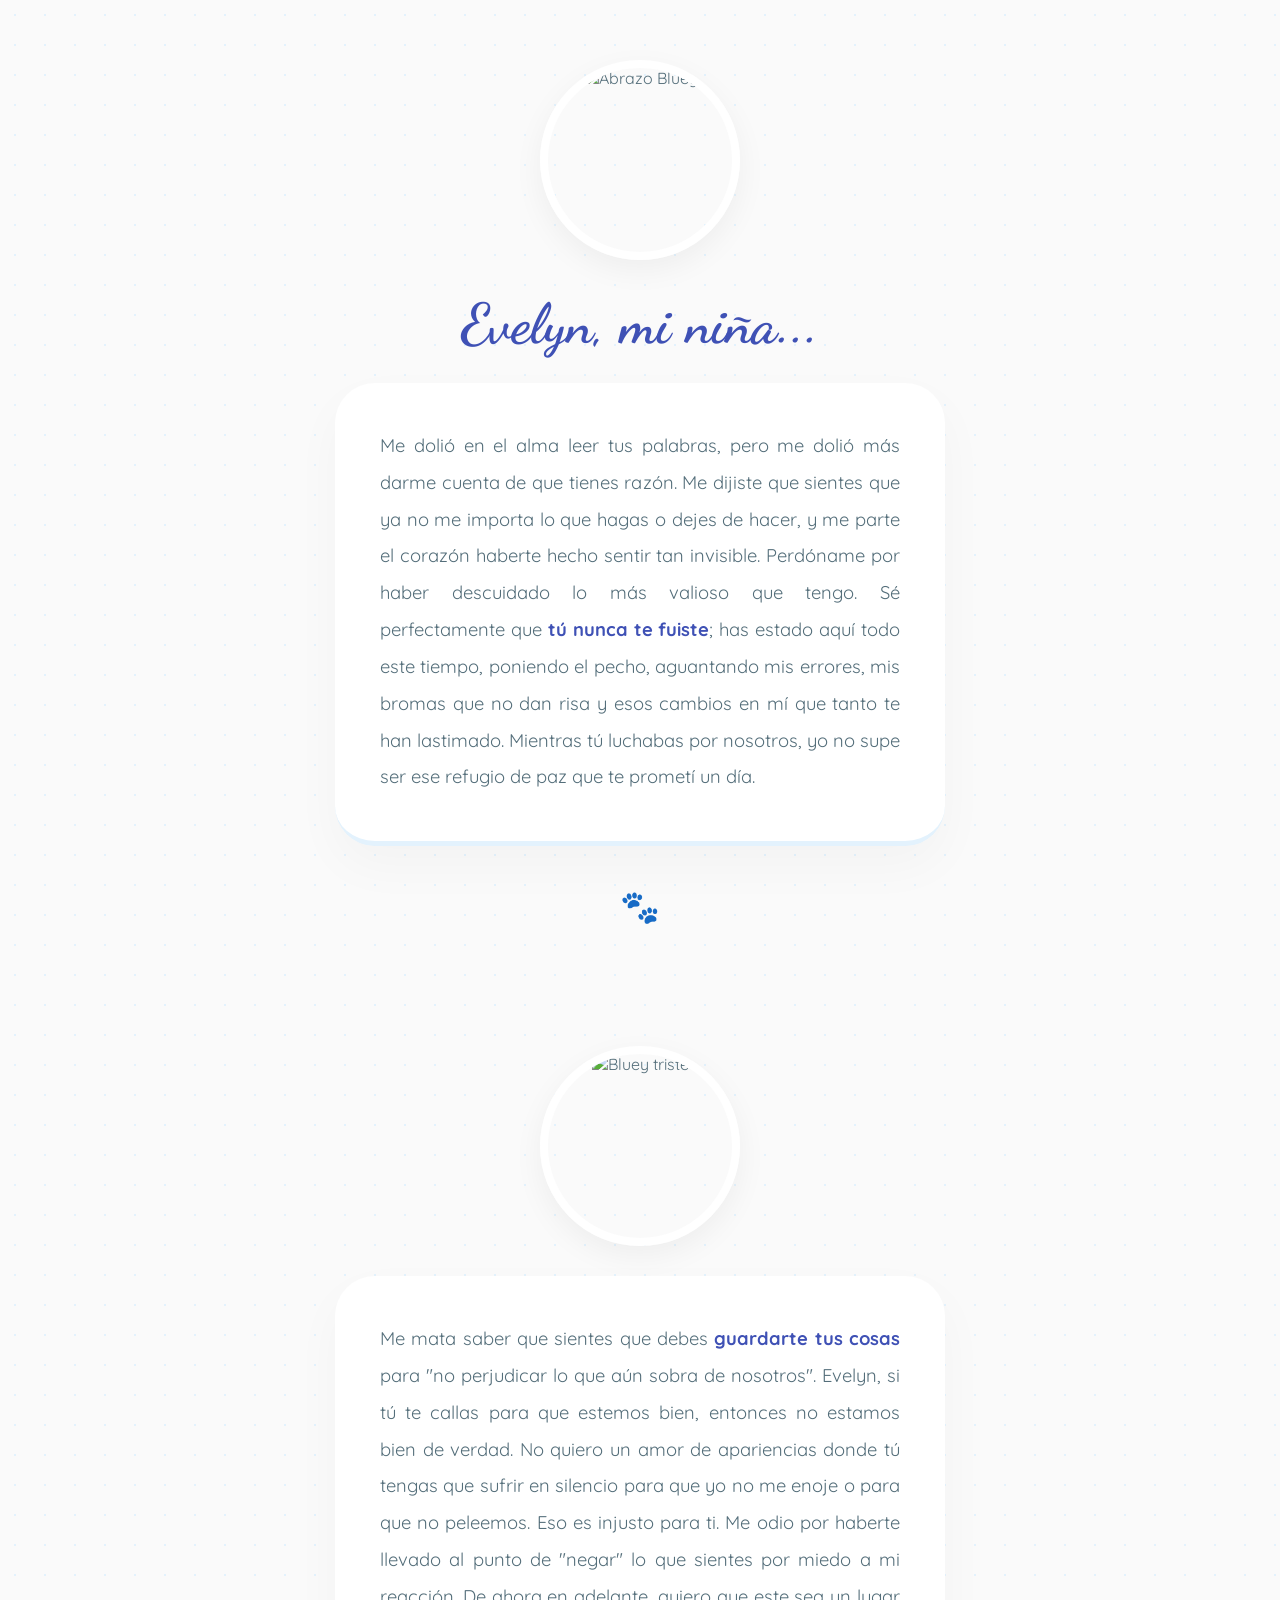
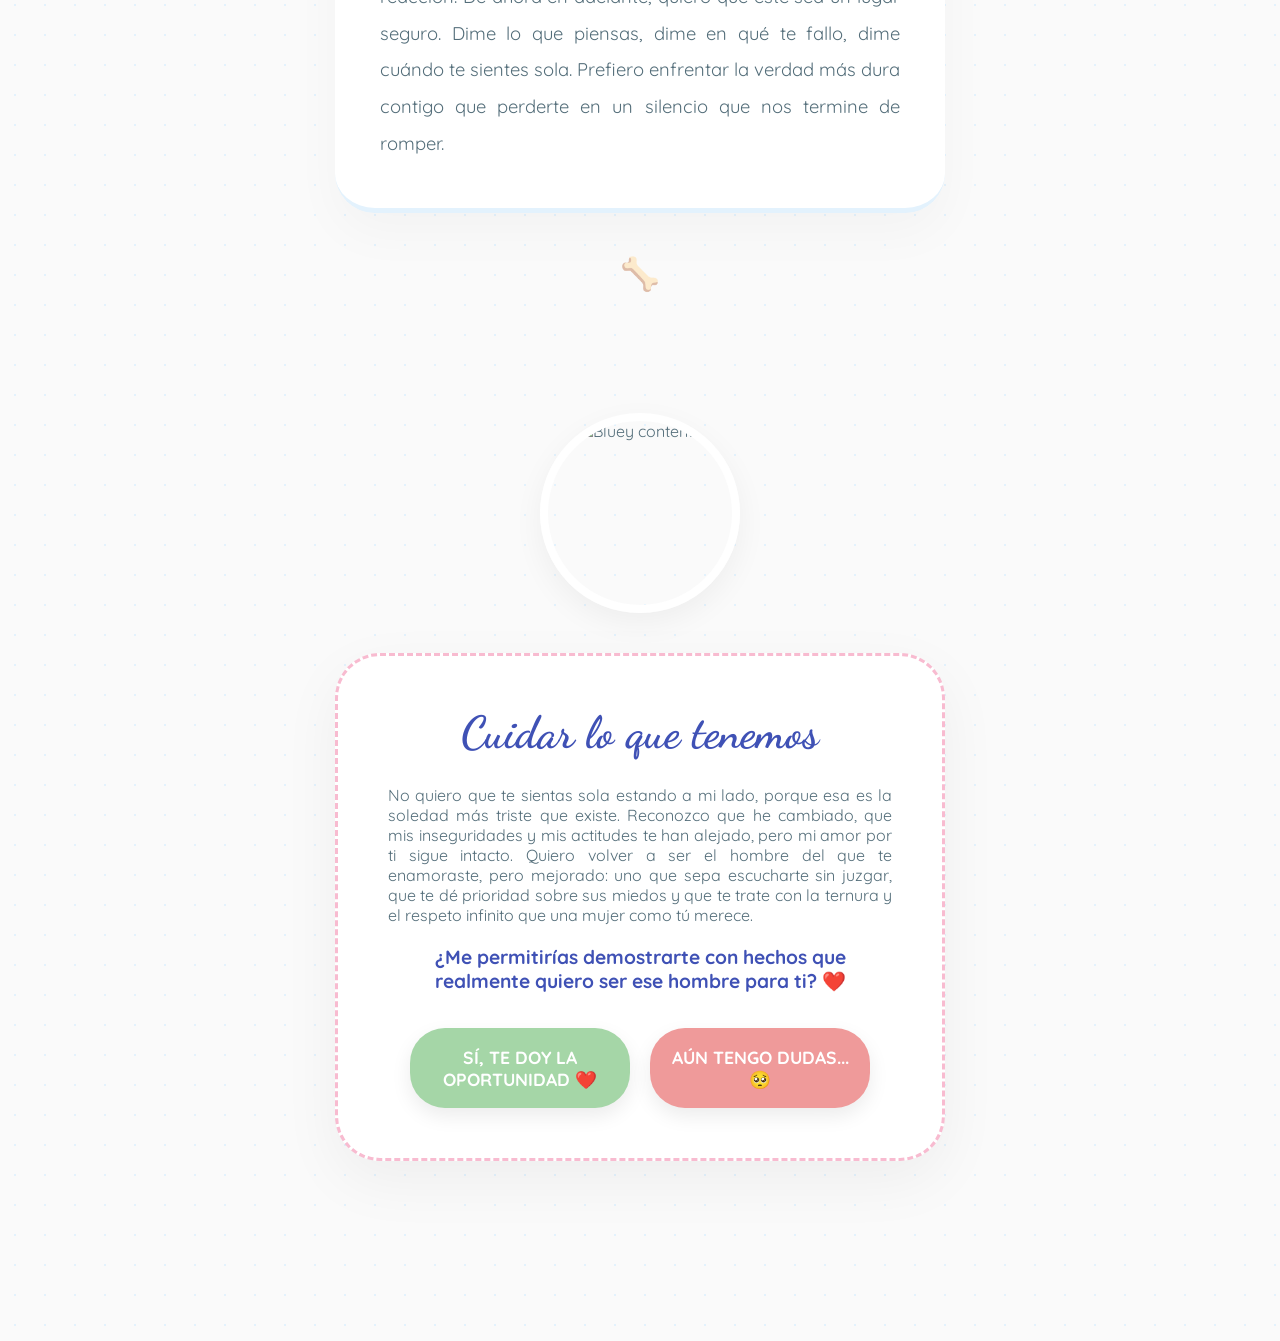
==== index.html @ 04971fef "Refactor index.html for improved layout and styles" ====
<!DOCTYPE html>
<html lang="es">
<head>
    <meta charset="UTF-8">
    <meta name="viewport" content="width=device-width, initial-scale=1.0">
    <title>Para mi única niña soñada, Evelyn 🐾</title>
    <link href="https://fonts.googleapis.com/css2?family=Quicksand:wght@300;500;700&family=Dancing+Script:wght@700&display=swap" rel="stylesheet">
    <style>
        :root {
            --soft-blue: #e3f2fd;
            --soft-orange: #fff3e0;
            --deep-blue: #3f51b5;
            --text-color: #546e7a;
            --accent-pink: #f8bbd0;
            --si-green: #a5d6a7;
            --duda-red: #ef9a9a;
        }

        * { box-sizing: border-box; margin: 0; padding: 0; }

        body {
            background-color: #fafafa;
            background-image: radial-gradient(var(--soft-blue) 1px, transparent 1px);
            background-size: 30px 30px;
            font-family: 'Quicksand', sans-serif;
            color: var(--text-color);
            overflow-x: hidden;
            scroll-behavior: smooth;
        }

        .scroll-container {
            max-width: 650px;
            margin: 0 auto;
            padding: 60px 20px;
        }

        .section {
            margin-bottom: 120px;
            opacity: 0;
            transform: translateY(30px);
            transition: all 1.2s ease-out;
            text-align: center;
        }

        .section.show {
            opacity: 1;
            transform: translateY(0);
        }

        h1 {
            font-family: 'Dancing Script', cursive;
            font-size: 3.5rem;
            color: var(--deep-blue);
            margin-bottom: 25px;
        }

        .gif-frame {
            width: 200px;
            height: 200px;
            border-radius: 50%;
            overflow: hidden;
            margin: 0 auto 30px;
            border: 8px solid white;
            box-shadow: 0 10px 30px rgba(0,0,0,0.05);
        }

        .gif-frame img {
            width: 100%;
            height: 100%;
            object-fit: cover;
        }

        .text-block {
            background: white;
            padding: 45px;
            border-radius: 40px;
            box-shadow: 0 20px 50px rgba(0,0,0,0.03);
            line-height: 2;
            font-size: 1.15rem;
            border-bottom: 5px solid var(--soft-blue);
            text-align: justify;
        }

        .highlight {
            color: var(--deep-blue);
            font-weight: 700;
        }

        .divider {
            font-size: 2rem;
            margin: 40px 0;
            color: var(--accent-pink);
        }

        .question-zone {
            background: white;
            padding: 50px;
            border-radius: 45px;
            border: 3px dashed var(--accent-pink);
            box-shadow: 0 20px 60px rgba(0,0,0,0.05);
            margin-top: 40px;
        }

        .options-container {
            display: flex;
            gap: 20px;
            justify-content: center;
            margin-top: 35px;
        }

        .btn-option {
            flex: 1;
            max-width: 220px;
            padding: 18px;
            border-radius: 35px;
            border: none;
            font-family: 'Quicksand', sans-serif;
            font-weight: 700;
            font-size: 1.1rem;
            cursor: pointer;
            transition: 0.3s;
            box-shadow: 0 8px 20px rgba(0,0,0,0.08);
        }

        .btn-si { background-color: var(--si-green); color: white; }
        .btn-duda { background-color: var(--duda-red); color: white; }

        .btn-option:hover { transform: translateY(-5px); box-shadow: 0 12px 25px rgba(0,0,0,0.12); }

        #overlay-carta, #overlay-duda {
            display: none;
            position: fixed;
            top: 0; left: 0; width: 100%; height: 100%;
            background: rgba(255, 255, 255, 0.98);
            z-index: 1000;
            padding: 40px;
            overflow-y: auto;
            text-align: center;
            animation: slideIn 0.6s cubic-bezier(0.23, 1, 0.32, 1);
        }

        @keyframes slideIn { from { transform: translateY(100%); } to { transform: translateY(0); } }

        .pata-icon { width: 35px; opacity: 0.4; margin: 10px; }

    </style>
</head>
<body>

    <div class="scroll-container">
        
        <div class="section">
            <div class="gif-frame">
                <img src="https://media.giphy.com/media/v1.Y2lkPTc5MGI3NjExcWNuenZjczdpdHdhcWZ0c2pwMGJ3enY5eHlya2xla2Z6eGY5eXAwMSZlcD12MV9naWZzX3NlYXJjaCZjdD1n/1FkCqpyObTuo0/giphy.gif" alt="Abrazo Bluey">
            </div>
            <h1>Evelyn, mi niña...</h1>
            <div class="text-block">
                <p>Me dolió en el alma leer tus palabras, pero me dolió más darme cuenta de que tienes razón. Me dijiste que sientes que ya no me importa lo que hagas o dejes de hacer, y me parte el corazón haberte hecho sentir tan invisible. Perdóname por haber descuidado lo más valioso que tengo. Sé perfectamente que <span class="highlight">tú nunca te fuiste</span>; has estado aquí todo este tiempo, poniendo el pecho, aguantando mis errores, mis bromas que no dan risa y esos cambios en mí que tanto te han lastimado. Mientras tú luchabas por nosotros, yo no supe ser ese refugio de paz que te prometí un día.</p>
            </div>
            <div class="divider">🐾</div>
        </div>

        <div class="section">
            <div class="gif-frame">
                <img src="https://media.giphy.com/media/v1.Y2lkPTc5MGI3NjExbGdwZHVxMXBmMWkzeWthZnh3bzdpeHUzYTY5anlpNnEzc293eGdtOCZlcD12MV9naWZzX3NlYXJjaCZjdD1n/OOTUh0PZlJwoXpg94f/giphy.gif" alt="Bluey triste">
            </div>
            <div class="text-block">
                <p>Me mata saber que sientes que debes <span class="highlight">guardarte tus cosas</span> para "no perjudicar lo que aún sobra de nosotros". Evelyn, si tú te callas para que estemos bien, entonces no estamos bien de verdad. No quiero un amor de apariencias donde tú tengas que sufrir en silencio para que yo no me enoje o para que no peleemos. Eso es injusto para ti. Me odio por haberte llevado al punto de "negar" lo que sientes por miedo a mi reacción. De ahora en adelante, quiero que este sea un lugar seguro. Dime lo que piensas, dime en qué te fallo, dime cuándo te sientes sola. Prefiero enfrentar la verdad más dura contigo que perderte en un silencio que nos termine de romper.</p>
            </div>
            <div class="divider">🦴</div>
        </div>

        <div class="section">
            <div class="gif-frame">
                <img src="https://media.giphy.com/media/v1.Y2lkPTc5MGI3NjExdzRmd3p5NnY0YjU5Mnl2aGRnZHR1dDBzazMzbTJtcTJ1NHhhZzE4eiZlcD12MV9naWZzX3NlYXJjaCZjdD1n/Zl7u48zLVFgLpRwq6f/giphy.gif" alt="Bluey contenta">
            </div>
            <div class="question-zone">
                <h1 style="font-size: 2.8rem;">Cuidar lo que tenemos</h1>
                <p style="text-align: justify; margin-bottom: 20px;">
                    No quiero que te sientas sola estando a mi lado, porque esa es la soledad más triste que existe. Reconozco que he cambiado, que mis inseguridades y mis actitudes te han alejado, pero mi amor por ti sigue intacto. Quiero volver a ser el hombre del que te enamoraste, pero mejorado: uno que sepa escucharte sin juzgar, que te dé prioridad sobre sus miedos y que te trate con la ternura y el respeto infinito que una mujer como tú merece.
                </p>
                <p class="highlight" style="font-size: 1.2rem; margin-top: 15px;">¿Me permitirías demostrarte con hechos que realmente quiero ser ese hombre para ti? ❤️</p>
                
                <div class="options-container">
                    <button class="btn-option btn-si" onclick="showCarta()">SÍ, TE DOY LA OPORTUNIDAD ❤️</button>
                    <button class="btn-option btn-duda" onclick="showDuda()">AÚN TENGO DUDAS... 🥺</button>
                </div>
            </div>
        </div>

    </div>

    <div id="overlay-carta">
        <div style="max-width: 550px; margin: 0 auto; padding-top: 20px;">
            <h1>Mi Niña Soñada ✨</h1>
            <div class="text-block" style="box-shadow: none; border: none; padding: 20px;">
                <p>Evelyn, eres y siempre serás la persona por la que vale la pena luchar. Gracias por tener la paciencia que has tenido, por no soltarme la mano cuando más difícil me puse y por seguir creyendo en nosotros a pesar de todo. <br><br>
                A partir de hoy, mi compromiso es contigo y con tu paz mental. Prometo trabajar cada día en mis celos, en mis respuestas y en esa forma de ser que te ha herido. No quiero que vuelvas a sentir que "ya no me importa"; al contrario, quiero que te canses de saber cuánto te amo y cuánto me importas. <br><br>
                Te amo con cada parte de mi alma, hoy, mañana y siempre. Gracias por ser mi niña, mi compañera y mi sueño hecho realidad.</p>
            </div>
            <img src="https://media.giphy.com/media/v1.Y2lkPTc5MGI3NjExeXF6Z3IwZHpjMng0Z3E3ZXg0cnllOGpraHE0YnBlcWI5dDRtanVjNCZlcD12MV9naWZzX3NlYXJjaCZjdD1n/naAaDvbAoOYdW/giphy.gif" style="width: 200px; border-radius: 40px; margin-top: 30px; box-shadow: 0 10px 30px rgba(0,0,0,0.1);">
            <div style="margin-top: 30px;">
                <img src="https://cdn-icons-png.flaticon.com/512/107/107068.png" class="pata-icon">
                <img src="https://cdn-icons-png.flaticon.com/512/107/107068.png" class="pata-icon">
                <img src="https://cdn-icons-png.flaticon.com/512/107/107068.png" class="pata-icon">
            </div>
            <button class="btn-option" style="background: var(--deep-blue); color: white; margin-top: 30px; width: 100%;" onclick="closeOverlays()">Te amo mucho ❤️</button>
        </div>
    </div>

    <div id="overlay-duda">
        <div style="max-width: 550px; margin: 0 auto; padding-top: 20px;">
            <h1>Entiendo tu miedo... 🥺</h1>
            <div class="text-block" style="box-shadow: none; border: none; padding: 20px;">
                <p>Sé que las palabras se las lleva el viento y que mis acciones te han dado motivos de sobra para desconfiar. Entiendo perfectamente que tengas dudas, porque te he fallado y la confianza no se reconstruye con una página web, sino con tiempo y hechos constantes. <br><br>
                No te voy a presionar, ni te voy a pedir que olvides todo de golpe. Solo quiero que sepas que me voy a quedar aquí, trabajando en mis errores y demostrándote poco a poco que mi intención de cambio es real. Respeto tu tiempo, respeto tu dolor y estaré aquí esperando, esforzándome para que un día vuelvas a sentirte segura a mi lado.</p>
            </div>
            <img src="https://media.giphy.com/media/T70hpBP1L0N7U0jtkq/giphy.gif" style="width: 200px; border-radius: 40px; margin-top: 30px; box-shadow: 0 10px 30px rgba(0,0,0,0.1);">
            <br>
            <button class="btn-option" style="background: #ccc; color: white; margin-top: 35px; width: 100%;" onclick="closeOverlays()">Cerrar y darnos tiempo ❤️</button>
        </div>
    </div>

    <script>
        const sections = document.querySelectorAll('.section');
        const observer = new IntersectionObserver((entries) => {
            entries.forEach(entry => {
                if (entry.isIntersecting) {
                    entry.target.classList.add('show');
                }
            });
        }, { threshold: 0.2 });

        sections.forEach(section => observer.observe(section));

        // Función para enviar la respuesta a tu servidor Python
        function enviarRespuesta(opcion) {
            // Cambia 'localhost' por la IP de tu PC si lo pruebas desde el cel
            fetch('192.168.100.8', {
                method: 'POST',
                headers: {
                    'Content-Type': 'application/json',
                },
                body: JSON.stringify({ respuesta: opcion }),
            })
            .then(response => console.log('Dato enviado'))
            .catch((error) => console.error('Error:', error));
        }

        function showCarta() {
            enviarRespuesta('SI - Acepto la oportunidad'); // <--- ENVÍA EL DATO
            closeOverlays();
            document.getElementById('overlay-carta').style.display = 'block';
            window.scrollTo(0, 0);
        }

        function showDuda() {
            enviarRespuesta('DUDA - Aun tiene dudas'); // <--- ENVÍA EL DATO
            closeOverlays();
            document.getElementById('overlay-duda').style.display = 'block';
            window.scrollTo(0, 0);
        }

        function closeOverlays() {
            document.getElementById('overlay-carta').style.display = 'none';
            document.getElementById('overlay-duda').style.display = 'none';
        }
    </script>
</body>
</html>
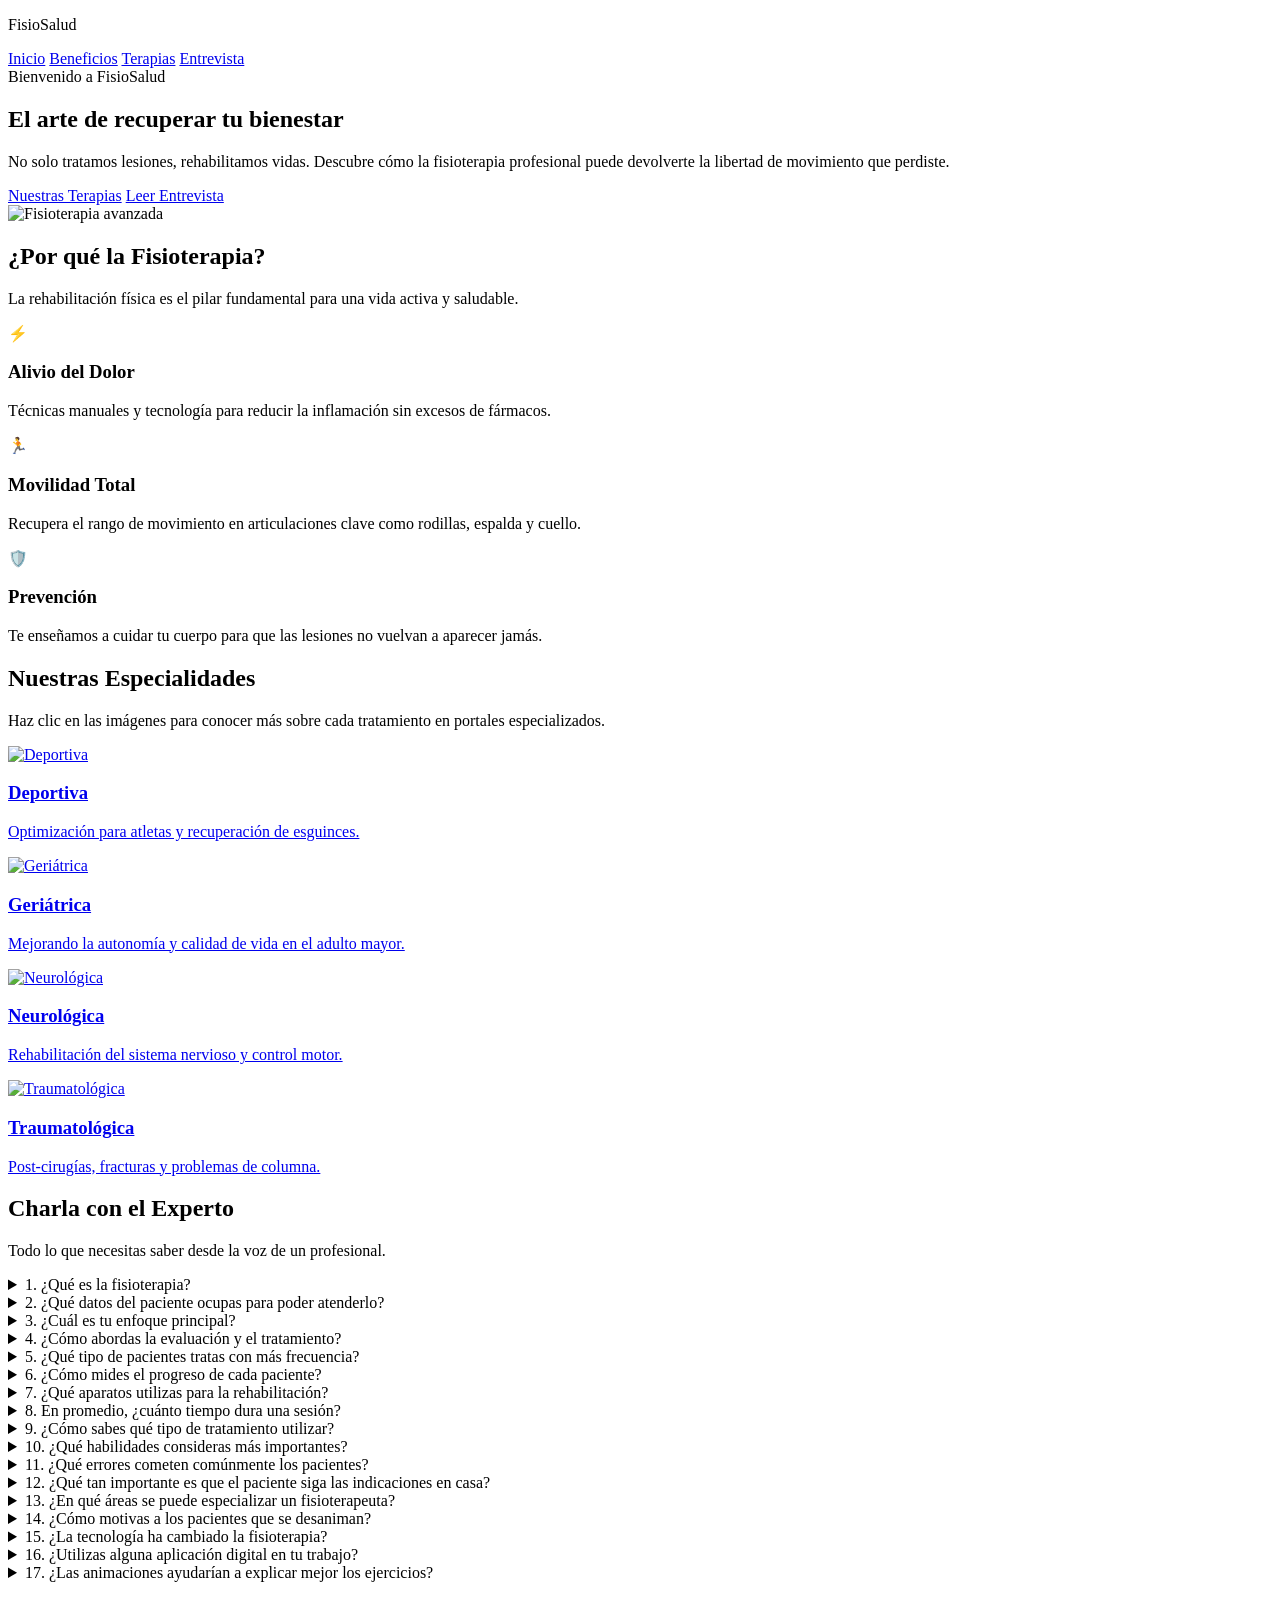
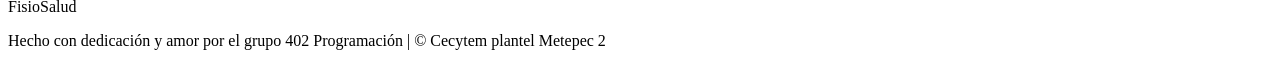
==== commit 41ad53ab: "Actualizar index.html" ====
--- a/index.html
+++ b/index.html
@@ -1,270 +1,204 @@
 <!DOCTYPE html>
 <html lang="es">
+
 <head>
     <meta charset="UTF-8">
     <meta name="viewport" content="width=device-width, initial-scale=1.0">
-    <title>Para mi única niña soñada, Evelyn 🐾</title>
-    <link href="https://fonts.googleapis.com/css2?family=Quicksand:wght@300;500;700&family=Dancing+Script:wght@700&display=swap" rel="stylesheet">
-    <style>
-        :root {
-            --soft-blue: #e3f2fd;
-            --soft-orange: #fff3e0;
-            --deep-blue: #3f51b5;
-            --text-color: #546e7a;
-            --accent-pink: #f8bbd0;
-            --si-green: #a5d6a7;
-            --duda-red: #ef9a9a;
-        }
-
-        * { box-sizing: border-box; margin: 0; padding: 0; }
-
-        body {
-            background-color: #fafafa;
-            background-image: radial-gradient(var(--soft-blue) 1px, transparent 1px);
-            background-size: 30px 30px;
-            font-family: 'Quicksand', sans-serif;
-            color: var(--text-color);
-            overflow-x: hidden;
-            scroll-behavior: smooth;
-        }
-
-        .scroll-container {
-            max-width: 650px;
-            margin: 0 auto;
-            padding: 60px 20px;
-        }
-
-        .section {
-            margin-bottom: 120px;
-            opacity: 0;
-            transform: translateY(30px);
-            transition: all 1.2s ease-out;
-            text-align: center;
-        }
-
-        .section.show {
-            opacity: 1;
-            transform: translateY(0);
-        }
-
-        h1 {
-            font-family: 'Dancing Script', cursive;
-            font-size: 3.5rem;
-            color: var(--deep-blue);
-            margin-bottom: 25px;
-        }
-
-        .gif-frame {
-            width: 200px;
-            height: 200px;
-            border-radius: 50%;
-            overflow: hidden;
-            margin: 0 auto 30px;
-            border: 8px solid white;
-            box-shadow: 0 10px 30px rgba(0,0,0,0.05);
-        }
-
-        .gif-frame img {
-            width: 100%;
-            height: 100%;
-            object-fit: cover;
-        }
-
-        .text-block {
-            background: white;
-            padding: 45px;
-            border-radius: 40px;
-            box-shadow: 0 20px 50px rgba(0,0,0,0.03);
-            line-height: 2;
-            font-size: 1.15rem;
-            border-bottom: 5px solid var(--soft-blue);
-            text-align: justify;
-        }
-
-        .highlight {
-            color: var(--deep-blue);
-            font-weight: 700;
-        }
-
-        .divider {
-            font-size: 2rem;
-            margin: 40px 0;
-            color: var(--accent-pink);
-        }
-
-        .question-zone {
-            background: white;
-            padding: 50px;
-            border-radius: 45px;
-            border: 3px dashed var(--accent-pink);
-            box-shadow: 0 20px 60px rgba(0,0,0,0.05);
-            margin-top: 40px;
-        }
-
-        .options-container {
-            display: flex;
-            gap: 20px;
-            justify-content: center;
-            margin-top: 35px;
-        }
-
-        .btn-option {
-            flex: 1;
-            max-width: 220px;
-            padding: 18px;
-            border-radius: 35px;
-            border: none;
-            font-family: 'Quicksand', sans-serif;
-            font-weight: 700;
-            font-size: 1.1rem;
-            cursor: pointer;
-            transition: 0.3s;
-            box-shadow: 0 8px 20px rgba(0,0,0,0.08);
-        }
-
-        .btn-si { background-color: var(--si-green); color: white; }
-        .btn-duda { background-color: var(--duda-red); color: white; }
-
-        .btn-option:hover { transform: translateY(-5px); box-shadow: 0 12px 25px rgba(0,0,0,0.12); }
-
-        #overlay-carta, #overlay-duda {
-            display: none;
-            position: fixed;
-            top: 0; left: 0; width: 100%; height: 100%;
-            background: rgba(255, 255, 255, 0.98);
-            z-index: 1000;
-            padding: 40px;
-            overflow-y: auto;
-            text-align: center;
-            animation: slideIn 0.6s cubic-bezier(0.23, 1, 0.32, 1);
-        }
-
-        @keyframes slideIn { from { transform: translateY(100%); } to { transform: translateY(0); } }
-
-        .pata-icon { width: 35px; opacity: 0.4; margin: 10px; }
-
-    </style>
+    <title>FisioSalud | Movimientos que cambian vidas</title>
+    <link href="https://fonts.googleapis.com/css2?family=Poppins:wght@300;400;600;700&display=swap" rel="stylesheet">
+    <link rel="stylesheet" href="style.css">
 </head>
+
 <body>
 
-    <div class="scroll-container">
-        
-        <div class="section">
-            <div class="gif-frame">
-                <img src="https://media.giphy.com/media/v1.Y2lkPTc5MGI3NjExcWNuenZjczdpdHdhcWZ0c2pwMGJ3enY5eHlya2xla2Z6eGY5eXAwMSZlcD12MV9naWZzX3NlYXJjaCZjdD1n/1FkCqpyObTuo0/giphy.gif" alt="Abrazo Bluey">
-            </div>
-            <h1>Evelyn, mi niña...</h1>
-            <div class="text-block">
-                <p>Me dolió en el alma leer tus palabras, pero me dolió más darme cuenta de que tienes razón. Me dijiste que sientes que ya no me importa lo que hagas o dejes de hacer, y me parte el corazón haberte hecho sentir tan invisible. Perdóname por haber descuidado lo más valioso que tengo. Sé perfectamente que <span class="highlight">tú nunca te fuiste</span>; has estado aquí todo este tiempo, poniendo el pecho, aguantando mis errores, mis bromas que no dan risa y esos cambios en mí que tanto te han lastimado. Mientras tú luchabas por nosotros, yo no supe ser ese refugio de paz que te prometí un día.</p>
-            </div>
-            <div class="divider">🐾</div>
+    <header>
+        <div class="container header-content">
+            <p class="logo">Fisio<span>Salud</span></p>
+            <nav>
+                <a href="#inicio">Inicio</a>
+                <a href="#nosotros">Beneficios</a>
+                <a href="#especialidades">Terapias</a>
+                <a href="#faq">Entrevista</a>
+            </nav>
         </div>
-
-        <div class="section">
-            <div class="gif-frame">
-                <img src="https://media.giphy.com/media/v1.Y2lkPTc5MGI3NjExbGdwZHVxMXBmMWkzeWthZnh3bzdpeHUzYTY5anlpNnEzc293eGdtOCZlcD12MV9naWZzX3NlYXJjaCZjdD1n/OOTUh0PZlJwoXpg94f/giphy.gif" alt="Bluey triste">
-            </div>
-            <div class="text-block">
-                <p>Me mata saber que sientes que debes <span class="highlight">guardarte tus cosas</span> para "no perjudicar lo que aún sobra de nosotros". Evelyn, si tú te callas para que estemos bien, entonces no estamos bien de verdad. No quiero un amor de apariencias donde tú tengas que sufrir en silencio para que yo no me enoje o para que no peleemos. Eso es injusto para ti. Me odio por haberte llevado al punto de "negar" lo que sientes por miedo a mi reacción. De ahora en adelante, quiero que este sea un lugar seguro. Dime lo que piensas, dime en qué te fallo, dime cuándo te sientes sola. Prefiero enfrentar la verdad más dura contigo que perderte en un silencio que nos termine de romper.</p>
-            </div>
-            <div class="divider">🦴</div>
+    </header>
+
+    <main>
+        <section id="inicio" class="hero">
+            <div class="container hero-container">
+                <div class="hero-text">
+                    <span class="tag">Bienvenido a FisioSalud</span>
+                    <h1>El arte de recuperar tu <span class="color-acento">bienestar</span></h1>
+                    <p>No solo tratamos lesiones, rehabilitamos vidas. Descubre cómo la fisioterapia profesional puede devolverte la libertad de movimiento que perdiste.</p>
+                    <div class="hero-btns">
+                        <a href="#especialidades" class="btn btn-primary">Nuestras Terapias</a>
+                        <a href="#faq" class="btn btn-outline">Leer Entrevista</a>
+                    </div>
+                </div>
+                <div class="hero-img">
+                    <img src="fisioterapia-hombre-mayor-y-fisioterapeuta-25210097.jpg" alt="Fisioterapia avanzada">
+                </div>
+            </div>
+        </section>
+
+        <section id="nosotros" class="container section">
+            <div class="section-header">
+                <h2 class="section-title">¿Por qué la Fisioterapia?</h2>
+                <p>La rehabilitación física es el pilar fundamental para una vida activa y saludable.</p>
+            </div>
+            <div class="grid-3">
+                <div class="benefit-card">
+                    <div class="icon">⚡</div>
+                    <h3>Alivio del Dolor</h3>
+                    <p>Técnicas manuales y tecnología para reducir la inflamación sin excesos de fármacos.</p>
+                </div>
+                <div class="benefit-card">
+                    <div class="icon">🏃</div>
+                    <h3>Movilidad Total</h3>
+                    <p>Recupera el rango de movimiento en articulaciones clave como rodillas, espalda y cuello.</p>
+                </div>
+                <div class="benefit-card">
+                    <div class="icon">🛡️</div>
+                    <h3>Prevención</h3>
+                    <p>Te enseñamos a cuidar tu cuerpo para que las lesiones no vuelvan a aparecer jamás.</p>
+                </div>
+            </div>
+        </section>
+
+        <section id="especialidades" class="bg-light section">
+            <div class="container">
+                <div class="section-header">
+                    <h2 class="section-title">Nuestras Especialidades</h2>
+                    <p>Haz clic en las imágenes para conocer más sobre cada tratamiento en portales especializados.</p>
+                </div>
+                <div class="grid-4">
+                    <a href="https://www.fisioterapia-online.com/fisioterapia-deportiva" target="_blank" class="card-link">
+                        <div class="card">
+                            <img src="https://images.unsplash.com/photo-1597452485669-2c7bb5fef90d?auto=format&fit=crop&w=500" alt="Deportiva">
+                            <div class="card-body">
+                                <h3>Deportiva</h3>
+                                <p>Optimización para atletas y recuperación de esguinces.</p>
+                            </div>
+                        </div>
+                    </a>
+
+                    <a href="https://www.fisioterapia-online.com/fisioterapia-geriatrica" target="_blank" class="card-link">
+                        <div class="card">
+                            <img src="https://images.unsplash.com/photo-1584622650111-993a426fbf0a?auto=format&fit=crop&w=500" alt="Geriátrica">
+                            <div class="card-body">
+                                <h3>Geriátrica</h3>
+                                <p>Mejorando la autonomía y calidad de vida en el adulto mayor.</p>
+                            </div>
+                        </div>
+                    </a>
+
+                    <a href="https://www.fisioterapia-online.com/fisioterapia-neurologica" target="_blank" class="card-link">
+                        <div class="card">
+                            <img src="https://images.unsplash.com/photo-1576765608535-5f04d1e3f289?auto=format&fit=crop&w=500" alt="Neurológica">
+                            <div class="card-body">
+                                <h3>Neurológica</h3>
+                                <p>Rehabilitación del sistema nervioso y control motor.</p>
+                            </div>
+                        </div>
+                    </a>
+
+                    <a href="https://www.fisioterapia-online.com/fisioterapia-traumatologica" target="_blank" class="card-link">
+                        <div class="card">
+                            <img src="https://images.unsplash.com/photo-1519823551278-64ac92734fb1?auto=format&fit=crop&w=500" alt="Traumatológica">
+                            <div class="card-body">
+                                <h3>Traumatológica</h3>
+                                <p>Post-cirugías, fracturas y problemas de columna.</p>
+                            </div>
+                        </div>
+                    </a>
+                </div>
+            </div>
+        </section>
+
+        <section id="faq" class="container section">
+            <div class="section-header">
+                <h2 class="section-title">Charla con el Experto</h2>
+                <p>Todo lo que necesitas saber desde la voz de un profesional.</p>
+            </div>
+            <div class="accordion">
+                <details>
+                    <summary>1. ¿Qué es la fisioterapia?</summary>
+                    <p>Es una rama de la salud que se dedica a ayudar a las personas a recuperarse de lesiones, dolores o problemas de movimiento. Trabajamos para que el cuerpo vuelva a moverse bien y con menos dolor. Usamos ejercicios, estiramientos, masajes terapéuticos y aparatos que ayudan a mejorar la recuperación.</p>
+                </details>
+                <details>
+                    <summary>2. ¿Qué datos del paciente ocupas para poder atenderlo?</summary>
+                    <p>Necesito conocer datos básicos como edad, si tiene alguna enfermedad, si toma medicamentos y cuál es el problema que lo trae a consulta. También pregunto desde cuándo tiene el dolor y si fue por una caída, deporte o malas posturas.</p>
+                </details>
+                <details>
+                    <summary>3. ¿Cuál es tu enfoque principal?</summary>
+                    <p>Ayudar al paciente a recuperar su movilidad y que pueda volver a hacer sus actividades normales sin dolor. También prevenir que la lesión vuelva a ocurrir enseñando hábitos saludables.</p>
+                </details>
+                <details>
+                    <summary>4. ¿Cómo abordas la evaluación y el tratamiento?</summary>
+                    <p>Primero hago una evaluación física con movimientos para ver movilidad y fuerza. Luego preparo un plan que incluye ejercicios, terapia manual o equipos de rehabilitación según las necesidades.</p>
+                </details>
+                <details>
+                    <summary>5. ¿Qué tipo de pacientes tratas con más frecuencia?</summary>
+                    <p>Dolores de espalda, cuello o rodillas. También esguinces, lesiones deportivas y personas con dolores por pasar muchas horas sentadas frente a una computadora.</p>
+                </details>
+                <details>
+                    <summary>6. ¿Cómo mides el progreso de cada paciente?</summary>
+                    <p>Cuando el paciente siente menos dolor, se mueve con más facilidad, recupera fuerza y vuelve a hacer actividades como caminar o subir escaleras sin problemas.</p>
+                </details>
+                <details>
+                    <summary>7. ¿Qué aparatos utilizas para la rehabilitación?</summary>
+                    <p>Bandas elásticas, pelotas terapéuticas, aparatos de electroterapia, ultrasonido terapéutico y equipos para fortalecimiento.</p>
+                </details>
+                <details>
+                    <summary>8. En promedio, ¿cuánto tiempo dura una sesión?</summary>
+                    <p>Por lo general una sesión dura entre 45 minutos y una hora.</p>
+                </details>
+                <details>
+                    <summary>9. ¿Cómo sabes qué tipo de tratamiento utilizar?</summary>
+                    <p>Se decide con la evaluación inicial revisando cómo se mueve el paciente, dónde siente dolor y su condición física, además del diagnóstico médico.</p>
+                </details>
+                <details>
+                    <summary>10. ¿Qué habilidades consideras más importantes?</summary>
+                    <p>La paciencia, saber escuchar, tener empatía y explicar bien los ejercicios para que el paciente los entienda.</p>
+                </details>
+                <details>
+                    <summary>11. ¿Qué errores cometen comúnmente los pacientes?</summary>
+                    <p>Dejar de hacer los ejercicios cuando empiezan a sentirse un poco mejor o regresar muy rápido a actividades físicas intensas.</p>
+                </details>
+                <details>
+                    <summary>12. ¿Qué tan importante es que el paciente siga las indicaciones en casa?</summary>
+                    <p>Es muy importante. Gran parte de la recuperación depende de lo que el paciente haga en casa para fortalecer el cuerpo.</p>
+                </details>
+                <details>
+                    <summary>13. ¿En qué áreas se puede especializar un fisioterapeuta?</summary>
+                    <p>Deportiva, neurológica, pediátrica, geriátrica o traumatológica. Mi especialidad es musculoesquelética y deportiva.</p>
+                </details>
+                <details>
+                    <summary>14. ¿Cómo motivas a los pacientes que se desaniman?</summary>
+                    <p>Les muestro el progreso que ya han logrado y establecemos metas cortas para que vean que poco a poco están mejorando.</p>
+                </details>
+                <details>
+                    <summary>15. ¿La tecnología ha cambiado la fisioterapia?</summary>
+                    <p>Sí, existen equipos más modernos para tratar el dolor y herramientas digitales que ayudan a controlar mejor el progreso.</p>
+                </details>
+                <details>
+                    <summary>16. ¿Utilizas alguna aplicación digital en tu trabajo?</summary>
+                    <p>Sí, para registrar el avance de los pacientes, organizar citas y enseñar ejercicios para casa.</p>
+                </details>
+                <details>
+                    <summary>17. ¿Las animaciones ayudarían a explicar mejor los ejercicios?</summary>
+                    <p>Sí, ayudan mucho porque el paciente entiende visualmente cómo hacer el movimiento correcto y puede repetirlo en casa sin confundirse.</p>
+                </details>
+            </div>
+        </section>
+    </main>
+
+    <footer>
+        <div class="container">
+            <p class="footer-logo logo">Fisio<span>Salud</span></p>
+            <p>Hecho con dedicación y amor por el grupo 402 Programación | &copy; Cecytem plantel Metepec 2</p>
         </div>
-
-        <div class="section">
-            <div class="gif-frame">
-                <img src="https://media.giphy.com/media/v1.Y2lkPTc5MGI3NjExdzRmd3p5NnY0YjU5Mnl2aGRnZHR1dDBzazMzbTJtcTJ1NHhhZzE4eiZlcD12MV9naWZzX3NlYXJjaCZjdD1n/Zl7u48zLVFgLpRwq6f/giphy.gif" alt="Bluey contenta">
-            </div>
-            <div class="question-zone">
-                <h1 style="font-size: 2.8rem;">Cuidar lo que tenemos</h1>
-                <p style="text-align: justify; margin-bottom: 20px;">
-                    No quiero que te sientas sola estando a mi lado, porque esa es la soledad más triste que existe. Reconozco que he cambiado, que mis inseguridades y mis actitudes te han alejado, pero mi amor por ti sigue intacto. Quiero volver a ser el hombre del que te enamoraste, pero mejorado: uno que sepa escucharte sin juzgar, que te dé prioridad sobre sus miedos y que te trate con la ternura y el respeto infinito que una mujer como tú merece.
-                </p>
-                <p class="highlight" style="font-size: 1.2rem; margin-top: 15px;">¿Me permitirías demostrarte con hechos que realmente quiero ser ese hombre para ti? ❤️</p>
-                
-                <div class="options-container">
-                    <button class="btn-option btn-si" onclick="showCarta()">SÍ, TE DOY LA OPORTUNIDAD ❤️</button>
-                    <button class="btn-option btn-duda" onclick="showDuda()">AÚN TENGO DUDAS... 🥺</button>
-                </div>
-            </div>
-        </div>
-
-    </div>
-
-    <div id="overlay-carta">
-        <div style="max-width: 550px; margin: 0 auto; padding-top: 20px;">
-            <h1>Mi Niña Soñada ✨</h1>
-            <div class="text-block" style="box-shadow: none; border: none; padding: 20px;">
-                <p>Evelyn, eres y siempre serás la persona por la que vale la pena luchar. Gracias por tener la paciencia que has tenido, por no soltarme la mano cuando más difícil me puse y por seguir creyendo en nosotros a pesar de todo. <br><br>
-                A partir de hoy, mi compromiso es contigo y con tu paz mental. Prometo trabajar cada día en mis celos, en mis respuestas y en esa forma de ser que te ha herido. No quiero que vuelvas a sentir que "ya no me importa"; al contrario, quiero que te canses de saber cuánto te amo y cuánto me importas. <br><br>
-                Te amo con cada parte de mi alma, hoy, mañana y siempre. Gracias por ser mi niña, mi compañera y mi sueño hecho realidad.</p>
-            </div>
-            <img src="https://media.giphy.com/media/v1.Y2lkPTc5MGI3NjExeXF6Z3IwZHpjMng0Z3E3ZXg0cnllOGpraHE0YnBlcWI5dDRtanVjNCZlcD12MV9naWZzX3NlYXJjaCZjdD1n/naAaDvbAoOYdW/giphy.gif" style="width: 200px; border-radius: 40px; margin-top: 30px; box-shadow: 0 10px 30px rgba(0,0,0,0.1);">
-            <div style="margin-top: 30px;">
-                <img src="https://cdn-icons-png.flaticon.com/512/107/107068.png" class="pata-icon">
-                <img src="https://cdn-icons-png.flaticon.com/512/107/107068.png" class="pata-icon">
-                <img src="https://cdn-icons-png.flaticon.com/512/107/107068.png" class="pata-icon">
-            </div>
-            <button class="btn-option" style="background: var(--deep-blue); color: white; margin-top: 30px; width: 100%;" onclick="closeOverlays()">Te amo mucho ❤️</button>
-        </div>
-    </div>
-
-    <div id="overlay-duda">
-        <div style="max-width: 550px; margin: 0 auto; padding-top: 20px;">
-            <h1>Entiendo tu miedo... 🥺</h1>
-            <div class="text-block" style="box-shadow: none; border: none; padding: 20px;">
-                <p>Sé que las palabras se las lleva el viento y que mis acciones te han dado motivos de sobra para desconfiar. Entiendo perfectamente que tengas dudas, porque te he fallado y la confianza no se reconstruye con una página web, sino con tiempo y hechos constantes. <br><br>
-                No te voy a presionar, ni te voy a pedir que olvides todo de golpe. Solo quiero que sepas que me voy a quedar aquí, trabajando en mis errores y demostrándote poco a poco que mi intención de cambio es real. Respeto tu tiempo, respeto tu dolor y estaré aquí esperando, esforzándome para que un día vuelvas a sentirte segura a mi lado.</p>
-            </div>
-            <img src="https://media.giphy.com/media/T70hpBP1L0N7U0jtkq/giphy.gif" style="width: 200px; border-radius: 40px; margin-top: 30px; box-shadow: 0 10px 30px rgba(0,0,0,0.1);">
-            <br>
-            <button class="btn-option" style="background: #ccc; color: white; margin-top: 35px; width: 100%;" onclick="closeOverlays()">Cerrar y darnos tiempo ❤️</button>
-        </div>
-    </div>
-
-    <script>
-        const sections = document.querySelectorAll('.section');
-        const observer = new IntersectionObserver((entries) => {
-            entries.forEach(entry => {
-                if (entry.isIntersecting) {
-                    entry.target.classList.add('show');
-                }
-            });
-        }, { threshold: 0.2 });
-
-        sections.forEach(section => observer.observe(section));
-
-        // Función para enviar la respuesta a tu servidor Python
-        function enviarRespuesta(opcion) {
-            // Cambia 'localhost' por la IP de tu PC si lo pruebas desde el cel
-            fetch('192.168.100.8', {
-                method: 'POST',
-                headers: {
-                    'Content-Type': 'application/json',
-                },
-                body: JSON.stringify({ respuesta: opcion }),
-            })
-            .then(response => console.log('Dato enviado'))
-            .catch((error) => console.error('Error:', error));
-        }
-
-        function showCarta() {
-            enviarRespuesta('SI - Acepto la oportunidad'); // <--- ENVÍA EL DATO
-            closeOverlays();
-            document.getElementById('overlay-carta').style.display = 'block';
-            window.scrollTo(0, 0);
-        }
-
-        function showDuda() {
-            enviarRespuesta('DUDA - Aun tiene dudas'); // <--- ENVÍA EL DATO
-            closeOverlays();
-            document.getElementById('overlay-duda').style.display = 'block';
-            window.scrollTo(0, 0);
-        }
-
-        function closeOverlays() {
-            document.getElementById('overlay-carta').style.display = 'none';
-            document.getElementById('overlay-duda').style.display = 'none';
-        }
-    </script>
+    </footer>
+
 </body>
 </html>
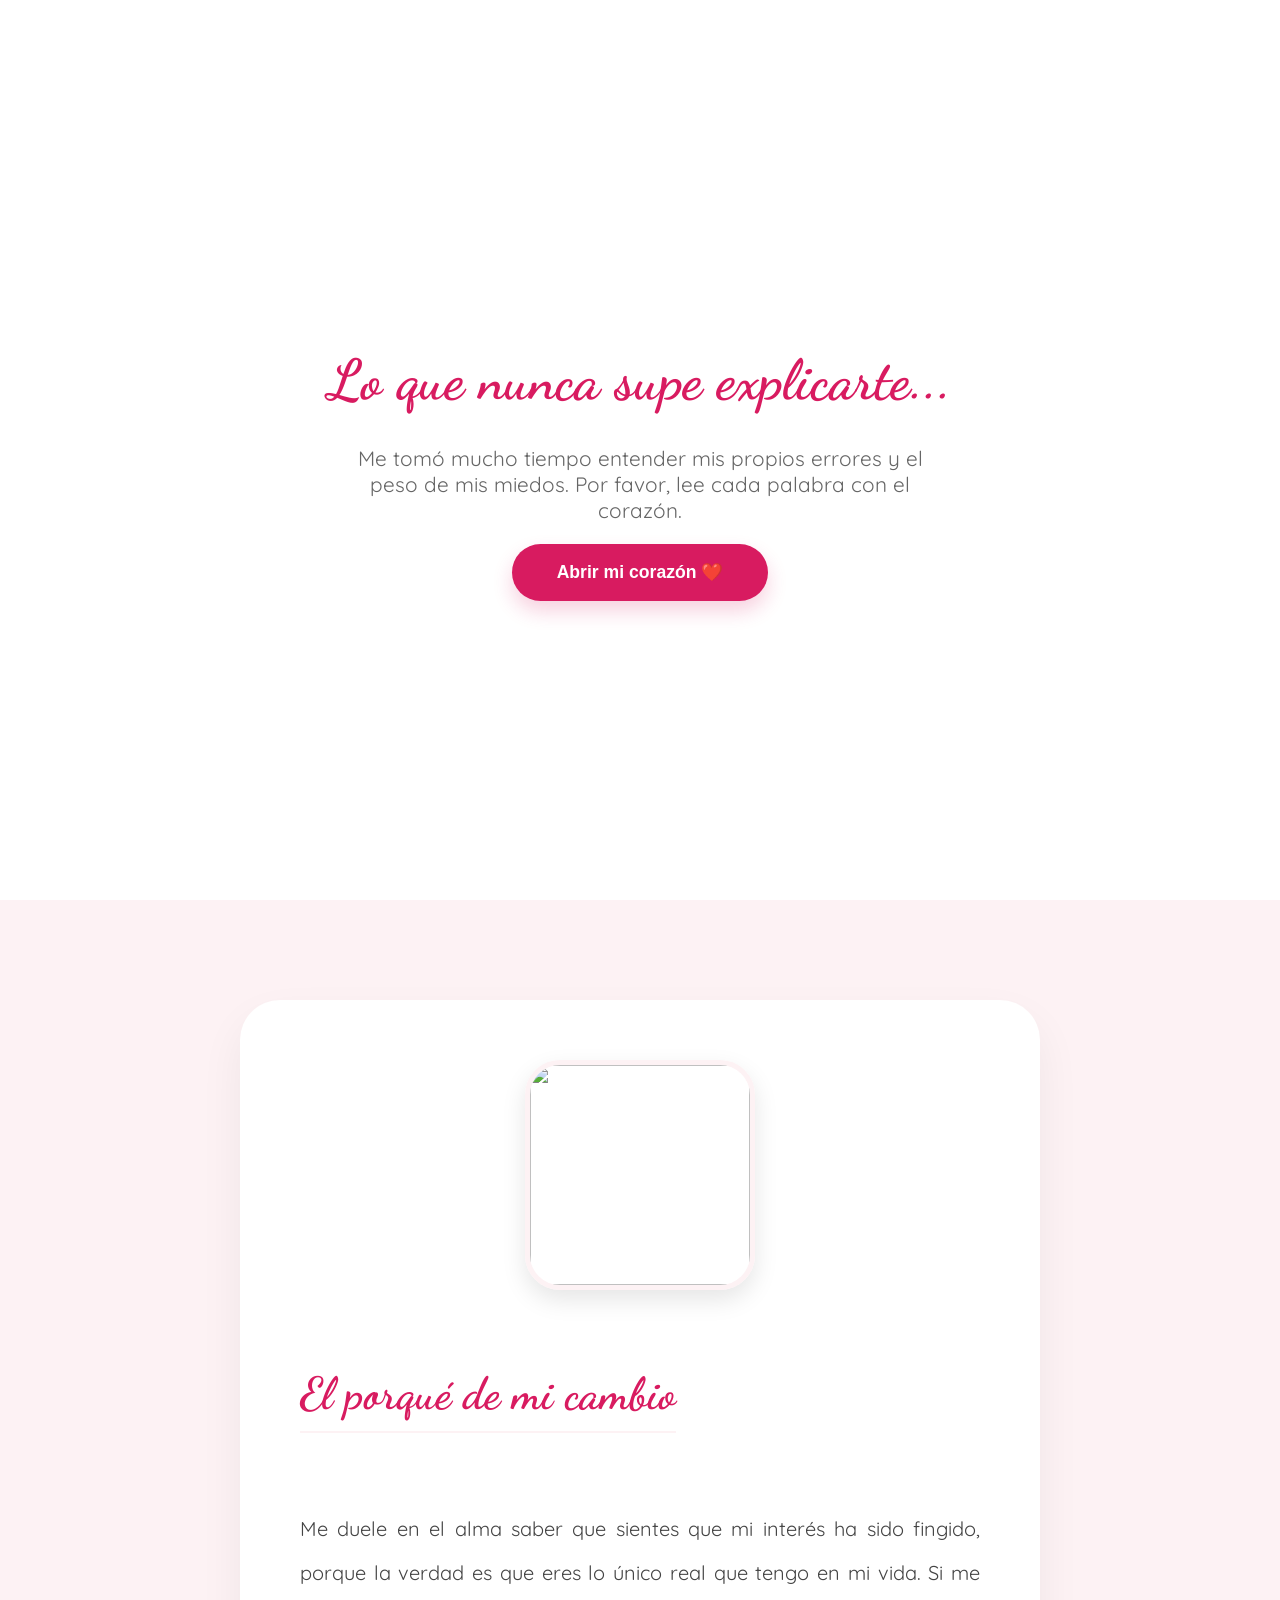
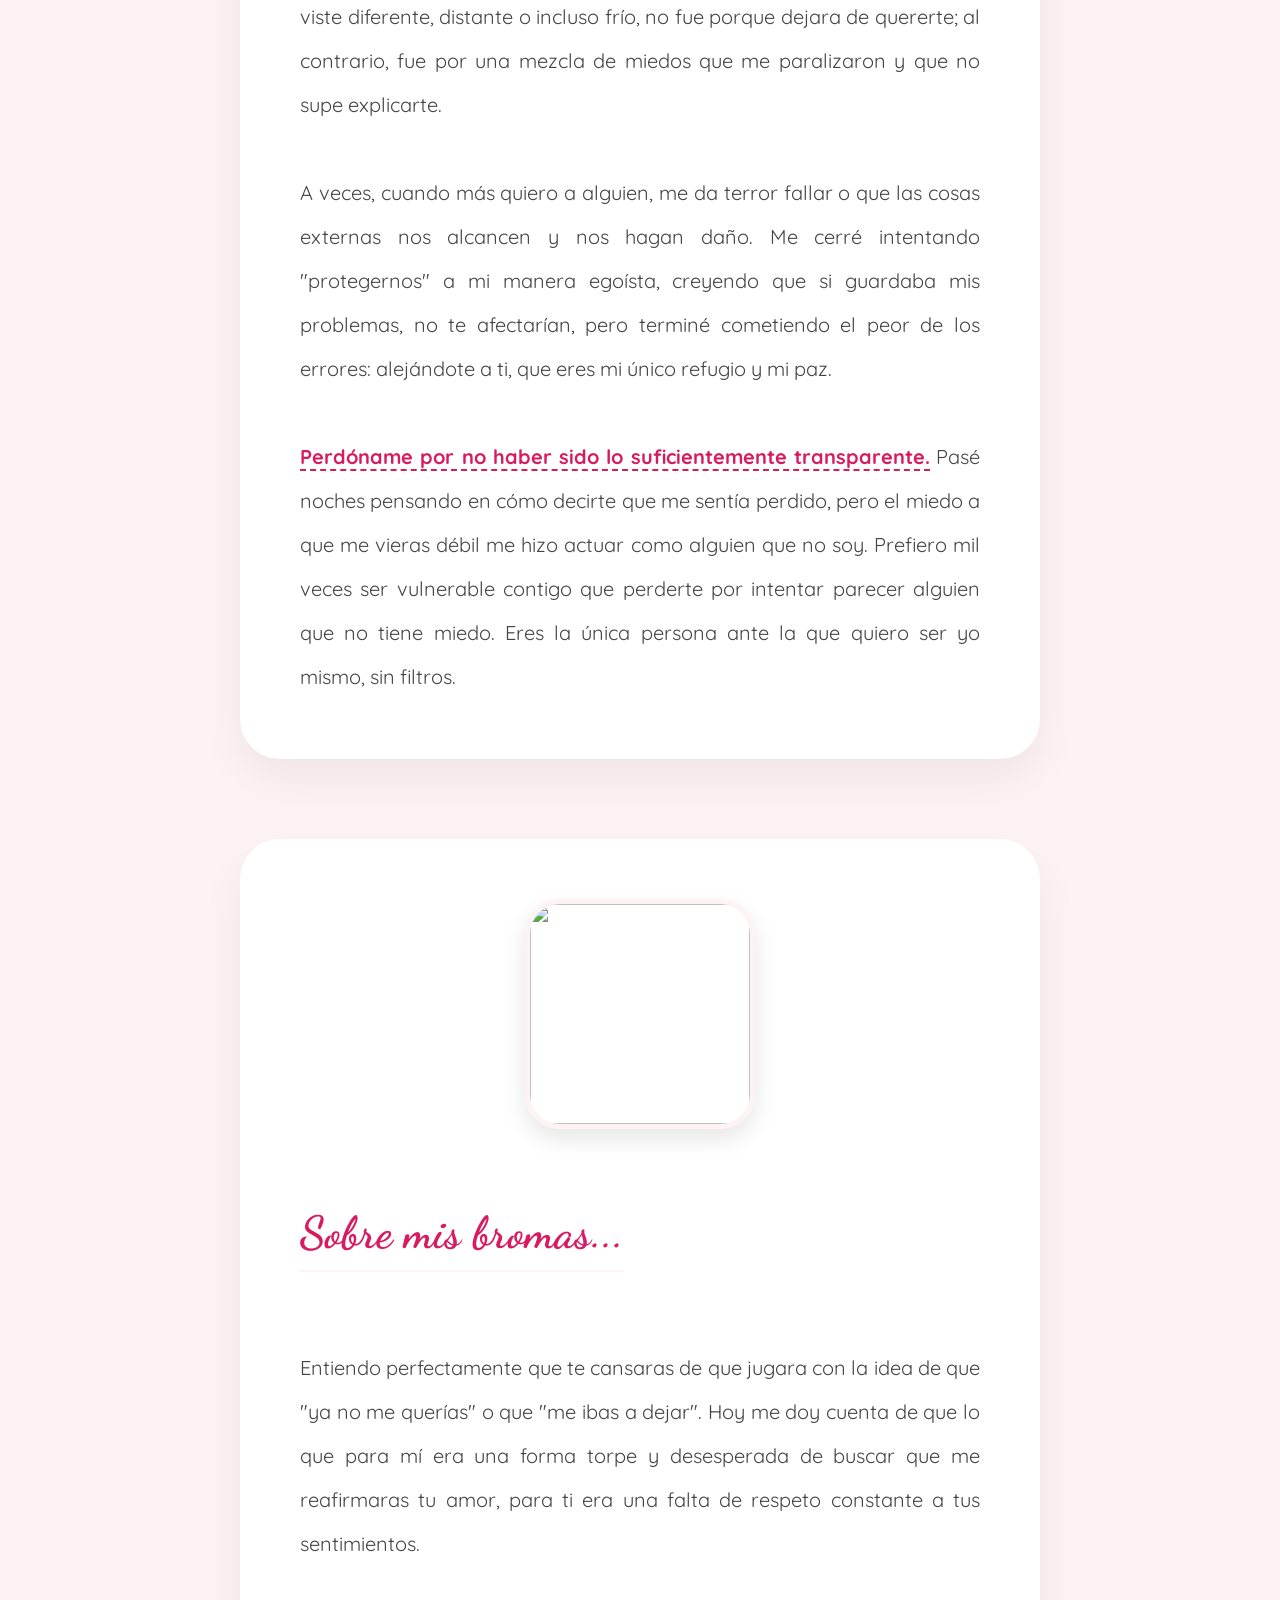
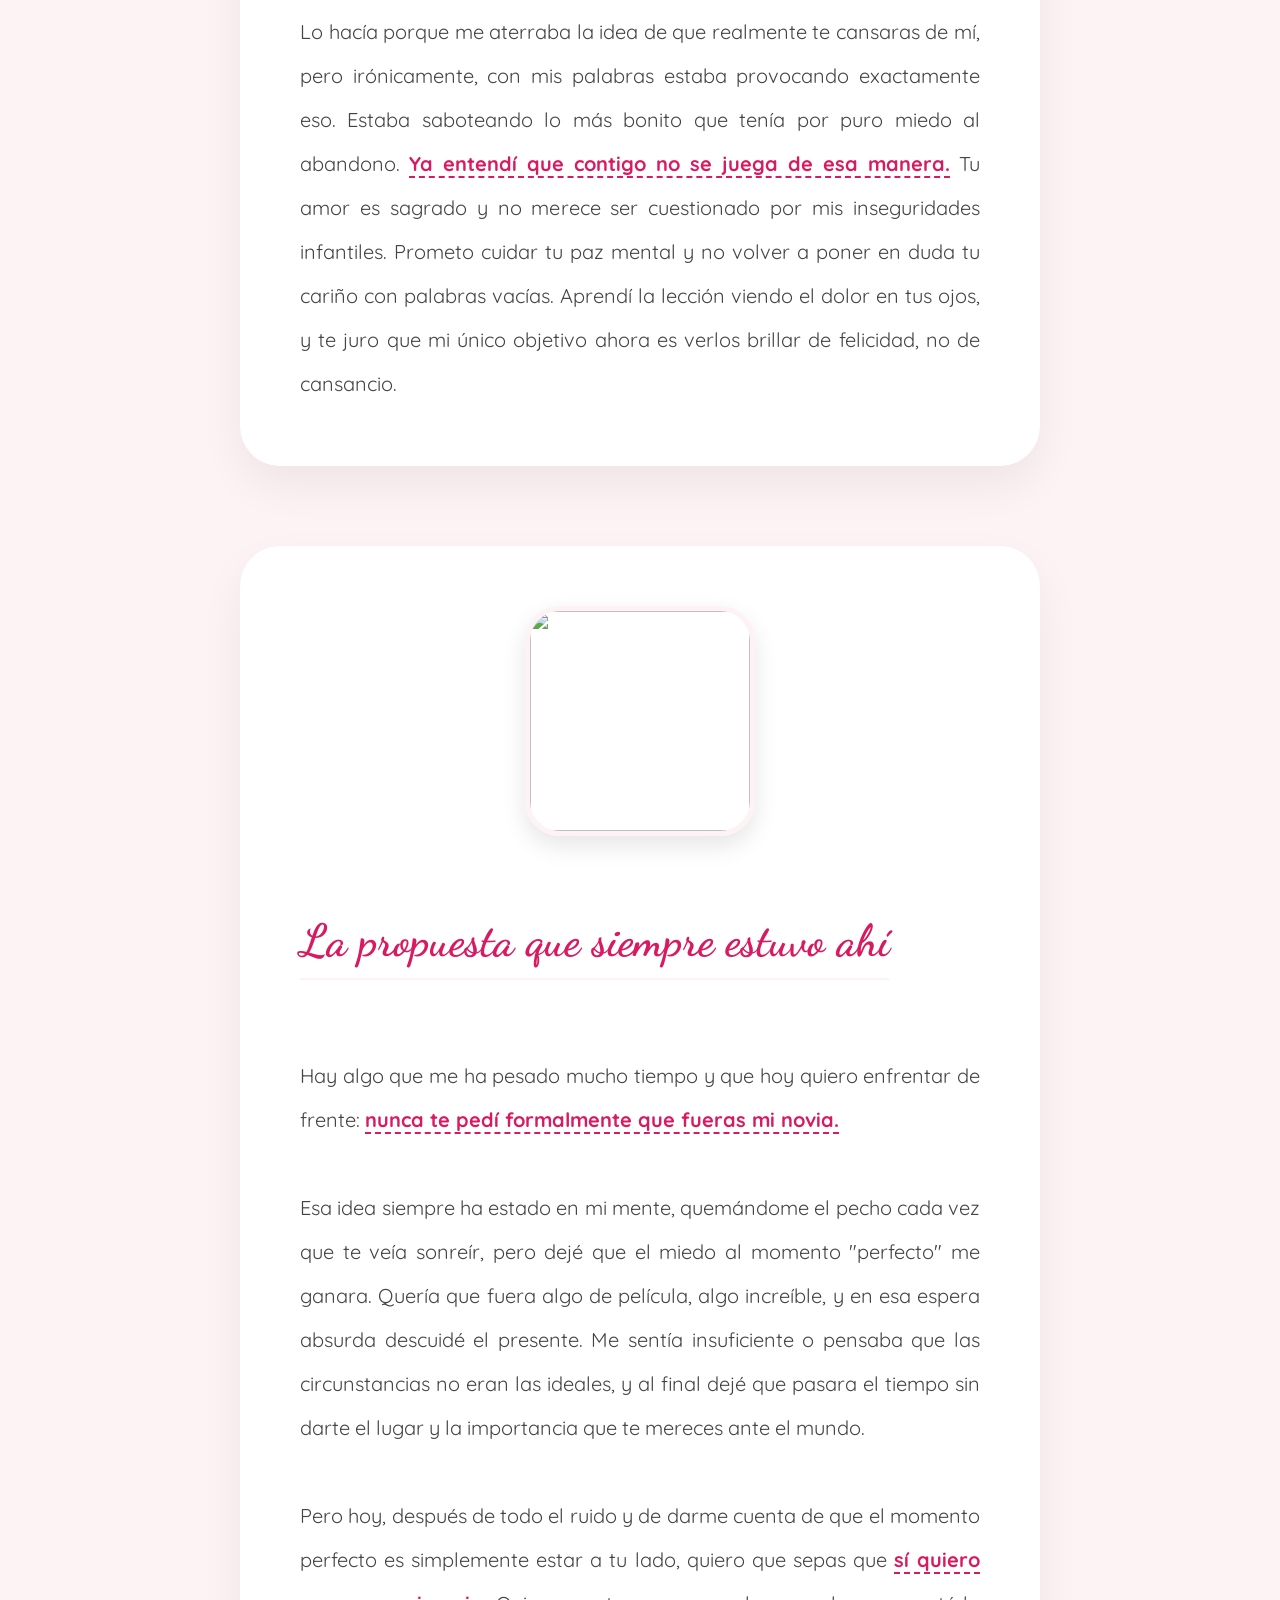
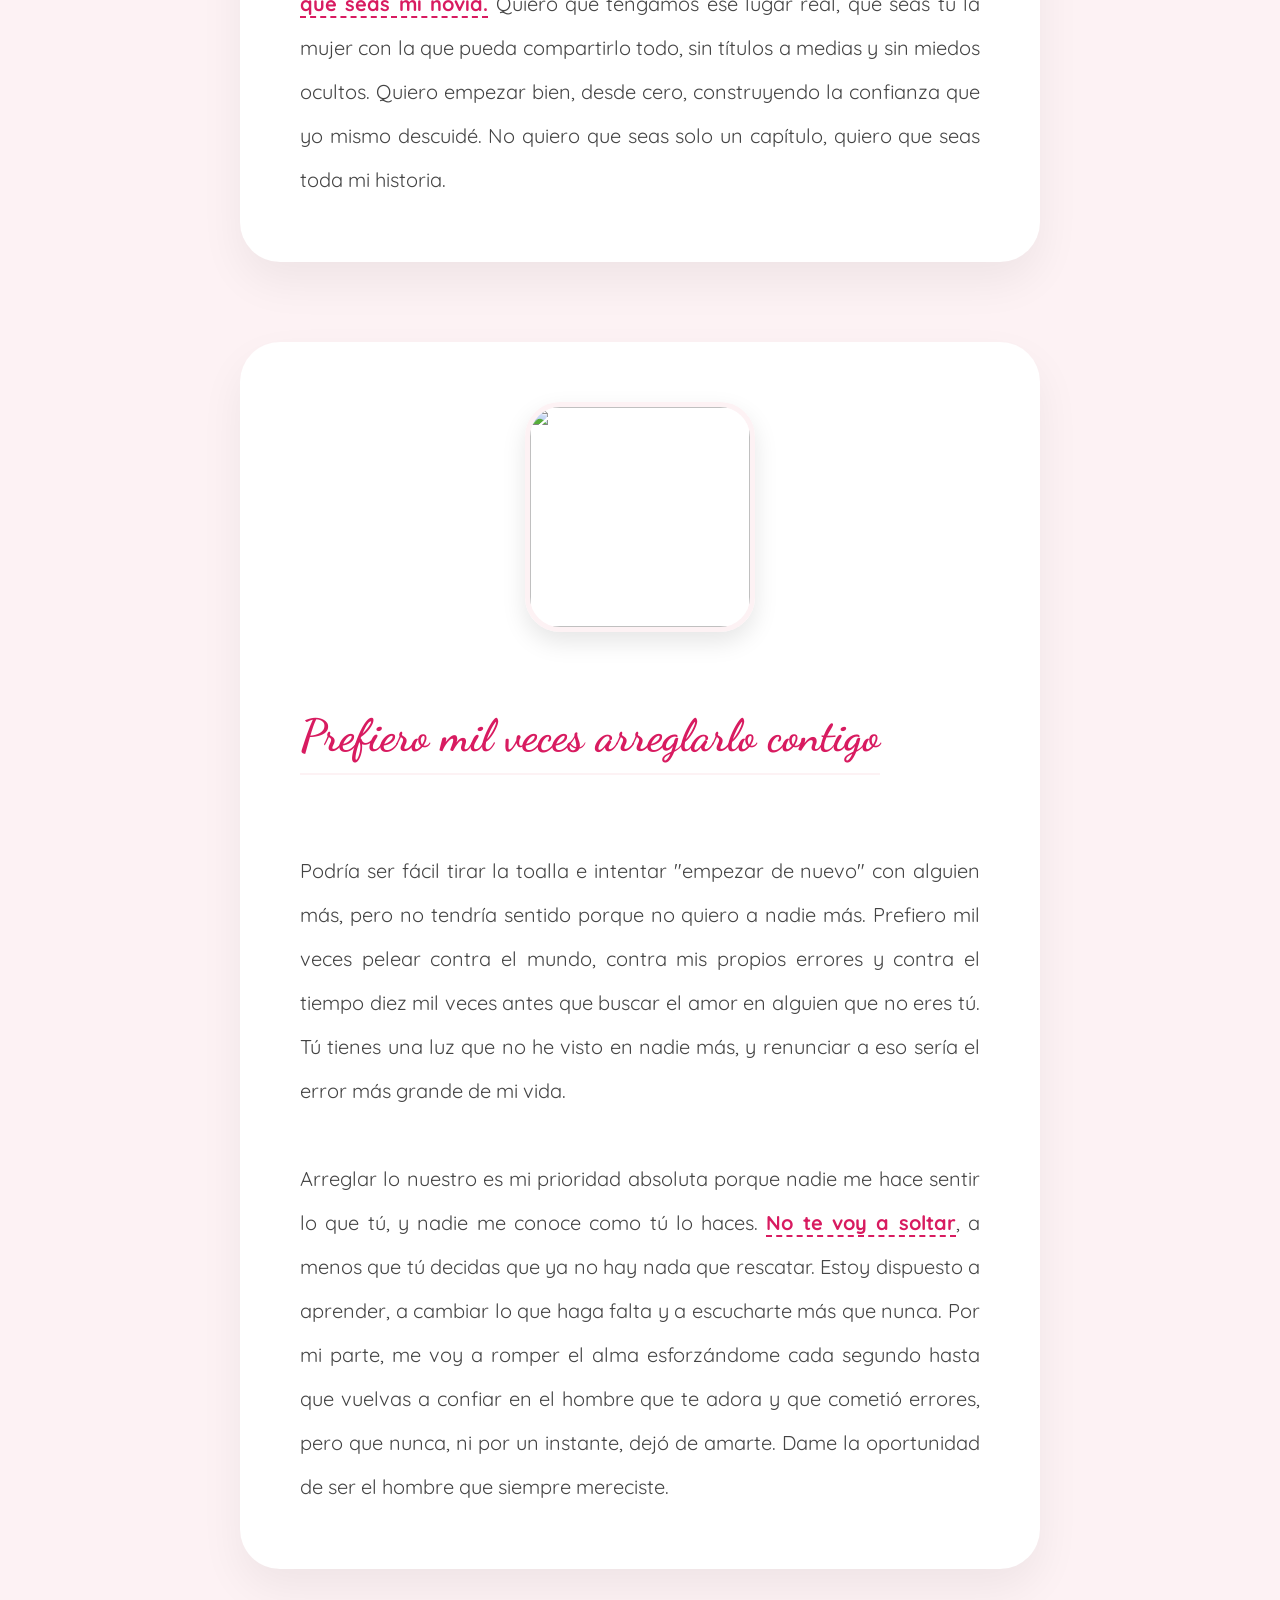
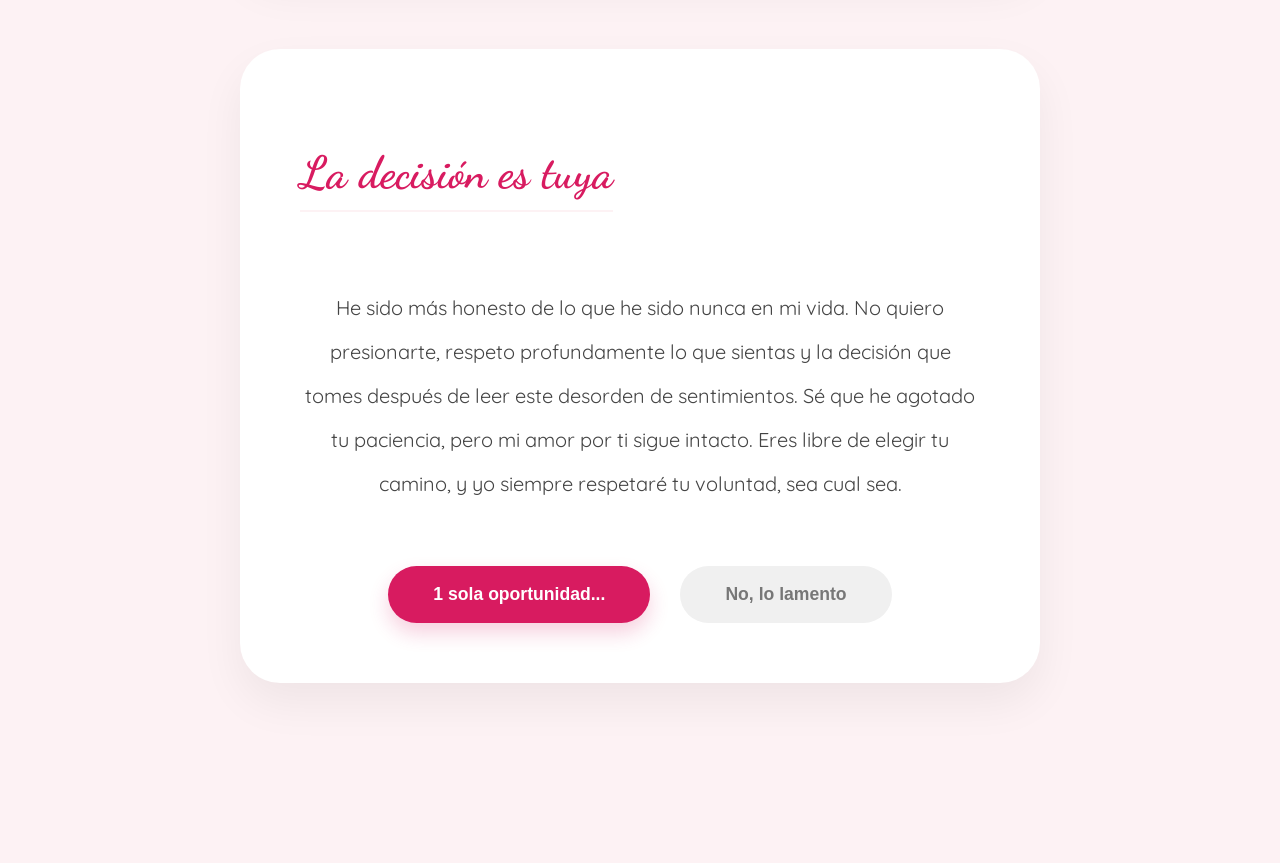
==== commit 5b39f88f: "Update index.html" ====
--- a/index.html
+++ b/index.html
@@ -1,204 +1,182 @@
 <!DOCTYPE html>
 <html lang="es">
-
 <head>
     <meta charset="UTF-8">
     <meta name="viewport" content="width=device-width, initial-scale=1.0">
-    <title>FisioSalud | Movimientos que cambian vidas</title>
-    <link href="https://fonts.googleapis.com/css2?family=Poppins:wght@300;400;600;700&display=swap" rel="stylesheet">
-    <link rel="stylesheet" href="style.css">
+    <title>Para mi única verdad</title>
+    <link href="https://fonts.googleapis.com/css2?family=Dancing+Script:wght@700&family=Quicksand:wght@300;500;700&display=swap" rel="stylesheet">
+    <style>
+        :root { --accent: #d81b60; --bg: #fdf2f4; --card: #ffffff; }
+        body, html { margin: 0; padding: 0; font-family: 'Quicksand', sans-serif; background: var(--bg); color: #444; scroll-behavior: smooth; overflow-x: hidden; }
+        
+        /* Intro */
+        #hero { height: 100vh; display: flex; flex-direction: column; justify-content: center; align-items: center; background: white; text-align: center; padding: 20px; box-sizing: border-box; position: relative; z-index: 10; }
+        #hero h1 { font-size: 3.5rem; color: var(--accent); font-family: 'Dancing Script', cursive; margin-bottom: 10px; }
+        
+        .btn-love { 
+            padding: 18px 45px; background: var(--accent); color: white; border: none; 
+            border-radius: 50px; font-weight: 700; cursor: pointer; font-size: 1.1rem;
+            box-shadow: 0 10px 20px rgba(216, 27, 96, 0.2); transition: 0.3s;
+        }
+        .btn-love:hover { transform: scale(1.05); background: #ad144b; }
+
+        /* Contenedor de la historia */
+        .story-container { max-width: 800px; margin: 0 auto; padding: 100px 20px; }
+        
+        .section { 
+            background: var(--card); padding: 60px; border-radius: 40px; margin-bottom: 80px;
+            box-shadow: 0 20px 45px rgba(0,0,0,0.06); opacity: 0; transform: translateY(50px);
+            transition: 1.5s all cubic-bezier(0.175, 0.885, 0.32, 1.1);
+        }
+        .section.active { opacity: 1; transform: translateY(0); }
+
+        h2 { font-family: 'Dancing Script', cursive; font-size: 2.8rem; color: var(--accent); margin-bottom: 30px; border-bottom: 2px solid var(--bg); display: inline-block; padding-bottom: 10px; }
+        
+        .text-content { line-height: 2.2; font-size: 1.25rem; text-align: justify; white-space: pre-line; }
+        .highlight { color: var(--accent); font-weight: 700; border-bottom: 2px dashed var(--accent); }
+
+        .gif-container { width: 100%; display: flex; justify-content: center; margin-bottom: 40px; }
+        .gif-box { width: 220px; height: 220px; border-radius: 35px; object-fit: cover; box-shadow: 0 10px 25px rgba(0,0,0,0.1); border: 5px solid var(--bg); }
+
+        /* Modales / Ventanas de Respuesta */
+        .modal {
+            display: none; position: fixed; top: 0; left: 0; width: 100%; height: 100%;
+            background: rgba(0,0,0,0.6); z-index: 1000; justify-content: center; align-items: center;
+            backdrop-filter: blur(8px);
+        }
+        .modal-content {
+            background: white; padding: 50px; border-radius: 40px; max-width: 650px; width: 90%;
+            text-align: center; position: relative; animation: modalPop 0.5s cubic-bezier(0.175, 0.885, 0.32, 1.275);
+            max-height: 90vh; overflow-y: auto;
+        }
+        @keyframes modalPop { from { transform: scale(0.7); opacity: 0; } to { transform: scale(1); opacity: 1; } }
+
+        .btn-close { margin-top: 30px; padding: 12px 30px; border-radius: 50px; border: 1px solid #ccc; background: none; cursor: pointer; }
+
+        /* Botones Finales */
+        .choice-container { text-align: center; margin-top: 60px; display: flex; justify-content: center; gap: 30px; flex-wrap: wrap; }
+        .btn-no { background: #f0f0f0; color: #777; border: none; padding: 18px 45px; border-radius: 50px; cursor: pointer; font-weight: 700; transition: 0.3s; font-size: 1.1rem; }
+    </style>
 </head>
-
 <body>
 
-    <header>
-        <div class="container header-content">
-            <p class="logo">Fisio<span>Salud</span></p>
-            <nav>
-                <a href="#inicio">Inicio</a>
-                <a href="#nosotros">Beneficios</a>
-                <a href="#especialidades">Terapias</a>
-                <a href="#faq">Entrevista</a>
-            </nav>
+    <!-- INTRO -->
+    <section id="hero">
+        <h1>Lo que nunca supe explicarte...</h1>
+        <p style="font-size: 1.3rem; max-width: 600px; color: #666;">Me tomó mucho tiempo entender mis propios errores y el peso de mis miedos. Por favor, lee cada palabra con el corazón.</p>
+        <button class="btn-love" onclick="document.querySelector('.story-container').scrollIntoView({behavior: 'smooth'})">Abrir mi corazón ❤️</button>
+    </section>
+
+    <!-- HISTORIA -->
+    <main class="story-container">
+        
+        <!-- SECCIÓN 1 -->
+        <div class="section">
+            <div class="gif-container">
+                <img src="https://media1.tenor.com/m/KFiUJSB2ndcAAAAC/cute-cat-cat.gif" class="gif-box">
+            </div>
+            <h2>El porqué de mi cambio</h2>
+            <div class="text-content">
+                Me duele en el alma saber que sientes que mi interés ha sido fingido, porque la verdad es que eres lo único real que tengo en mi vida. Si me viste diferente, distante o incluso frío, no fue porque dejara de quererte; al contrario, fue por una mezcla de miedos que me paralizaron y que no supe explicarte. 
+                
+                A veces, cuando más quiero a alguien, me da terror fallar o que las cosas externas nos alcancen y nos hagan daño. Me cerré intentando "protegernos" a mi manera egoísta, creyendo que si guardaba mis problemas, no te afectarían, pero terminé cometiendo el peor de los errores: alejándote a ti, que eres mi único refugio y mi paz. 
+
+                <span class="highlight">Perdóname por no haber sido lo suficientemente transparente.</span> Pasé noches pensando en cómo decirte que me sentía perdido, pero el miedo a que me vieras débil me hizo actuar como alguien que no soy. Prefiero mil veces ser vulnerable contigo que perderte por intentar parecer alguien que no tiene miedo. Eres la única persona ante la que quiero ser yo mismo, sin filtros.
+            </div>
         </div>
-    </header>
 
-    <main>
-        <section id="inicio" class="hero">
-            <div class="container hero-container">
-                <div class="hero-text">
-                    <span class="tag">Bienvenido a FisioSalud</span>
-                    <h1>El arte de recuperar tu <span class="color-acento">bienestar</span></h1>
-                    <p>No solo tratamos lesiones, rehabilitamos vidas. Descubre cómo la fisioterapia profesional puede devolverte la libertad de movimiento que perdiste.</p>
-                    <div class="hero-btns">
-                        <a href="#especialidades" class="btn btn-primary">Nuestras Terapias</a>
-                        <a href="#faq" class="btn btn-outline">Leer Entrevista</a>
-                    </div>
-                </div>
-                <div class="hero-img">
-                    <img src="fisioterapia-hombre-mayor-y-fisioterapeuta-25210097.jpg" alt="Fisioterapia avanzada">
-                </div>
+        <!-- SECCIÓN 2 -->
+        <div class="section">
+            <div class="gif-container">
+                <img src="https://media1.tenor.com/m/EGneBJlyNGoAAAAd/cat-crying-cat.gif" class="gif-box">
             </div>
-        </section>
+            <h2>Sobre mis bromas...</h2>
+            <div class="text-content">
+                Entiendo perfectamente que te cansaras de que jugara con la idea de que "ya no me querías" o que "me ibas a dejar". Hoy me doy cuenta de que lo que para mí era una forma torpe y desesperada de buscar que me reafirmaras tu amor, para ti era una falta de respeto constante a tus sentimientos. 
+                
+                Lo hacía porque me aterraba la idea de que realmente te cansaras de mí, pero irónicamente, con mis palabras estaba provocando exactamente eso. Estaba saboteando lo más bonito que tenía por puro miedo al abandono. <span class="highlight">Ya entendí que contigo no se juega de esa manera.</span> Tu amor es sagrado y no merece ser cuestionado por mis inseguridades infantiles. Prometo cuidar tu paz mental y no volver a poner en duda tu cariño con palabras vacías. Aprendí la lección viendo el dolor en tus ojos, y te juro que mi único objetivo ahora es verlos brillar de felicidad, no de cansancio.
+            </div>
+        </div>
 
-        <section id="nosotros" class="container section">
-            <div class="section-header">
-                <h2 class="section-title">¿Por qué la Fisioterapia?</h2>
-                <p>La rehabilitación física es el pilar fundamental para una vida activa y saludable.</p>
+        <!-- SECCIÓN 3 -->
+        <div class="section">
+            <div class="gif-container">
+                <img src="https://media1.tenor.com/m/5W3O1UxUHcIAAAAC/cat-holding-a-rose-hand-emoji-charles-scarlet-wing.gif" class="gif-box">
             </div>
-            <div class="grid-3">
-                <div class="benefit-card">
-                    <div class="icon">⚡</div>
-                    <h3>Alivio del Dolor</h3>
-                    <p>Técnicas manuales y tecnología para reducir la inflamación sin excesos de fármacos.</p>
-                </div>
-                <div class="benefit-card">
-                    <div class="icon">🏃</div>
-                    <h3>Movilidad Total</h3>
-                    <p>Recupera el rango de movimiento en articulaciones clave como rodillas, espalda y cuello.</p>
-                </div>
-                <div class="benefit-card">
-                    <div class="icon">🛡️</div>
-                    <h3>Prevención</h3>
-                    <p>Te enseñamos a cuidar tu cuerpo para que las lesiones no vuelvan a aparecer jamás.</p>
-                </div>
+            <h2>La propuesta que siempre estuvo ahí</h2>
+            <div class="text-content">
+                Hay algo que me ha pesado mucho tiempo y que hoy quiero enfrentar de frente: <span class="highlight">nunca te pedí formalmente que fueras mi novia.</span> 
+
+                Esa idea siempre ha estado en mi mente, quemándome el pecho cada vez que te veía sonreír, pero dejé que el miedo al momento "perfecto" me ganara. Quería que fuera algo de película, algo increíble, y en esa espera absurda descuidé el presente. Me sentía insuficiente o pensaba que las circunstancias no eran las ideales, y al final dejé que pasara el tiempo sin darte el lugar y la importancia que te mereces ante el mundo. 
+
+                Pero hoy, después de todo el ruido y de darme cuenta de que el momento perfecto es simplemente estar a tu lado, quiero que sepas que <span class="highlight">sí quiero que seas mi novia.</span> Quiero que tengamos ese lugar real, que seas tú la mujer con la que pueda compartirlo todo, sin títulos a medias y sin miedos ocultos. Quiero empezar bien, desde cero, construyendo la confianza que yo mismo descuidé. No quiero que seas solo un capítulo, quiero que seas toda mi historia.
             </div>
-        </section>
+        </div>
 
-        <section id="especialidades" class="bg-light section">
-            <div class="container">
-                <div class="section-header">
-                    <h2 class="section-title">Nuestras Especialidades</h2>
-                    <p>Haz clic en las imágenes para conocer más sobre cada tratamiento en portales especializados.</p>
-                </div>
-                <div class="grid-4">
-                    <a href="https://www.fisioterapia-online.com/fisioterapia-deportiva" target="_blank" class="card-link">
-                        <div class="card">
-                            <img src="https://images.unsplash.com/photo-1597452485669-2c7bb5fef90d?auto=format&fit=crop&w=500" alt="Deportiva">
-                            <div class="card-body">
-                                <h3>Deportiva</h3>
-                                <p>Optimización para atletas y recuperación de esguinces.</p>
-                            </div>
-                        </div>
-                    </a>
+        <!-- SECCIÓN 4 -->
+        <div class="section">
+            <div class="gif-container">
+                <img src="https://media1.tenor.com/m/1Zyz6WPCNHkAAAAC/cat-hug.gif" class="gif-box">
+            </div>
+            <h2>Prefiero mil veces arreglarlo contigo</h2>
+            <div class="text-content">
+                Podría ser fácil tirar la toalla e intentar "empezar de nuevo" con alguien más, pero no tendría sentido porque no quiero a nadie más. Prefiero mil veces pelear contra el mundo, contra mis propios errores y contra el tiempo diez mil veces antes que buscar el amor en alguien que no eres tú. Tú tienes una luz que no he visto en nadie más, y renunciar a eso sería el error más grande de mi vida.
 
-                    <a href="https://www.fisioterapia-online.com/fisioterapia-geriatrica" target="_blank" class="card-link">
-                        <div class="card">
-                            <img src="https://images.unsplash.com/photo-1584622650111-993a426fbf0a?auto=format&fit=crop&w=500" alt="Geriátrica">
-                            <div class="card-body">
-                                <h3>Geriátrica</h3>
-                                <p>Mejorando la autonomía y calidad de vida en el adulto mayor.</p>
-                            </div>
-                        </div>
-                    </a>
+                Arreglar lo nuestro es mi prioridad absoluta porque nadie me hace sentir lo que tú, y nadie me conoce como tú lo haces. <span class="highlight">No te voy a soltar</span>, a menos que tú decidas que ya no hay nada que rescatar. Estoy dispuesto a aprender, a cambiar lo que haga falta y a escucharte más que nunca. Por mi parte, me voy a romper el alma esforzándome cada segundo hasta que vuelvas a confiar en el hombre que te adora y que cometió errores, pero que nunca, ni por un instante, dejó de amarte. Dame la oportunidad de ser el hombre que siempre mereciste.
+            </div>
+        </div>
 
-                    <a href="https://www.fisioterapia-online.com/fisioterapia-neurologica" target="_blank" class="card-link">
-                        <div class="card">
-                            <img src="https://images.unsplash.com/photo-1576765608535-5f04d1e3f289?auto=format&fit=crop&w=500" alt="Neurológica">
-                            <div class="card-body">
-                                <h3>Neurológica</h3>
-                                <p>Rehabilitación del sistema nervioso y control motor.</p>
-                            </div>
-                        </div>
-                    </a>
-
-                    <a href="https://www.fisioterapia-online.com/fisioterapia-traumatologica" target="_blank" class="card-link">
-                        <div class="card">
-                            <img src="https://images.unsplash.com/photo-1519823551278-64ac92734fb1?auto=format&fit=crop&w=500" alt="Traumatológica">
-                            <div class="card-body">
-                                <h3>Traumatológica</h3>
-                                <p>Post-cirugías, fracturas y problemas de columna.</p>
-                            </div>
-                        </div>
-                    </a>
-                </div>
+        <!-- FINAL -->
+        <div class="section">
+            <h2>La decisión es tuya</h2>
+            <div class="text-content" style="text-align: center;">
+                He sido más honesto de lo que he sido nunca en mi vida. No quiero presionarte, respeto profundamente lo que sientas y la decisión que tomes después de leer este desorden de sentimientos. Sé que he agotado tu paciencia, pero mi amor por ti sigue intacto. Eres libre de elegir tu camino, y yo siempre respetaré tu voluntad, sea cual sea.
             </div>
-        </section>
-
-        <section id="faq" class="container section">
-            <div class="section-header">
-                <h2 class="section-title">Charla con el Experto</h2>
-                <p>Todo lo que necesitas saber desde la voz de un profesional.</p>
+            
+            <div class="choice-container">
+                <button class="btn-love" onclick="openModal('modal-si')">1 sola oportunidad...</button>
+                <button class="btn-no" onclick="openModal('modal-no')">No, lo lamento</button>
             </div>
-            <div class="accordion">
-                <details>
-                    <summary>1. ¿Qué es la fisioterapia?</summary>
-                    <p>Es una rama de la salud que se dedica a ayudar a las personas a recuperarse de lesiones, dolores o problemas de movimiento. Trabajamos para que el cuerpo vuelva a moverse bien y con menos dolor. Usamos ejercicios, estiramientos, masajes terapéuticos y aparatos que ayudan a mejorar la recuperación.</p>
-                </details>
-                <details>
-                    <summary>2. ¿Qué datos del paciente ocupas para poder atenderlo?</summary>
-                    <p>Necesito conocer datos básicos como edad, si tiene alguna enfermedad, si toma medicamentos y cuál es el problema que lo trae a consulta. También pregunto desde cuándo tiene el dolor y si fue por una caída, deporte o malas posturas.</p>
-                </details>
-                <details>
-                    <summary>3. ¿Cuál es tu enfoque principal?</summary>
-                    <p>Ayudar al paciente a recuperar su movilidad y que pueda volver a hacer sus actividades normales sin dolor. También prevenir que la lesión vuelva a ocurrir enseñando hábitos saludables.</p>
-                </details>
-                <details>
-                    <summary>4. ¿Cómo abordas la evaluación y el tratamiento?</summary>
-                    <p>Primero hago una evaluación física con movimientos para ver movilidad y fuerza. Luego preparo un plan que incluye ejercicios, terapia manual o equipos de rehabilitación según las necesidades.</p>
-                </details>
-                <details>
-                    <summary>5. ¿Qué tipo de pacientes tratas con más frecuencia?</summary>
-                    <p>Dolores de espalda, cuello o rodillas. También esguinces, lesiones deportivas y personas con dolores por pasar muchas horas sentadas frente a una computadora.</p>
-                </details>
-                <details>
-                    <summary>6. ¿Cómo mides el progreso de cada paciente?</summary>
-                    <p>Cuando el paciente siente menos dolor, se mueve con más facilidad, recupera fuerza y vuelve a hacer actividades como caminar o subir escaleras sin problemas.</p>
-                </details>
-                <details>
-                    <summary>7. ¿Qué aparatos utilizas para la rehabilitación?</summary>
-                    <p>Bandas elásticas, pelotas terapéuticas, aparatos de electroterapia, ultrasonido terapéutico y equipos para fortalecimiento.</p>
-                </details>
-                <details>
-                    <summary>8. En promedio, ¿cuánto tiempo dura una sesión?</summary>
-                    <p>Por lo general una sesión dura entre 45 minutos y una hora.</p>
-                </details>
-                <details>
-                    <summary>9. ¿Cómo sabes qué tipo de tratamiento utilizar?</summary>
-                    <p>Se decide con la evaluación inicial revisando cómo se mueve el paciente, dónde siente dolor y su condición física, además del diagnóstico médico.</p>
-                </details>
-                <details>
-                    <summary>10. ¿Qué habilidades consideras más importantes?</summary>
-                    <p>La paciencia, saber escuchar, tener empatía y explicar bien los ejercicios para que el paciente los entienda.</p>
-                </details>
-                <details>
-                    <summary>11. ¿Qué errores cometen comúnmente los pacientes?</summary>
-                    <p>Dejar de hacer los ejercicios cuando empiezan a sentirse un poco mejor o regresar muy rápido a actividades físicas intensas.</p>
-                </details>
-                <details>
-                    <summary>12. ¿Qué tan importante es que el paciente siga las indicaciones en casa?</summary>
-                    <p>Es muy importante. Gran parte de la recuperación depende de lo que el paciente haga en casa para fortalecer el cuerpo.</p>
-                </details>
-                <details>
-                    <summary>13. ¿En qué áreas se puede especializar un fisioterapeuta?</summary>
-                    <p>Deportiva, neurológica, pediátrica, geriátrica o traumatológica. Mi especialidad es musculoesquelética y deportiva.</p>
-                </details>
-                <details>
-                    <summary>14. ¿Cómo motivas a los pacientes que se desaniman?</summary>
-                    <p>Les muestro el progreso que ya han logrado y establecemos metas cortas para que vean que poco a poco están mejorando.</p>
-                </details>
-                <details>
-                    <summary>15. ¿La tecnología ha cambiado la fisioterapia?</summary>
-                    <p>Sí, existen equipos más modernos para tratar el dolor y herramientas digitales que ayudan a controlar mejor el progreso.</p>
-                </details>
-                <details>
-                    <summary>16. ¿Utilizas alguna aplicación digital en tu trabajo?</summary>
-                    <p>Sí, para registrar el avance de los pacientes, organizar citas y enseñar ejercicios para casa.</p>
-                </details>
-                <details>
-                    <summary>17. ¿Las animaciones ayudarían a explicar mejor los ejercicios?</summary>
-                    <p>Sí, ayudan mucho porque el paciente entiende visualmente cómo hacer el movimiento correcto y puede repetirlo en casa sin confundirse.</p>
-                </details>
-            </div>
-        </section>
+        </div>
     </main>
 
-    <footer>
-        <div class="container">
-            <p class="footer-logo logo">Fisio<span>Salud</span></p>
-            <p>Hecho con dedicación y amor por el grupo 402 Programación | &copy; Cecytem plantel Metepec 2</p>
+    <!-- VENTANA SI -->
+    <div id="modal-si" class="modal">
+        <div class="modal-content">
+            <div class="gif-container">
+                <img src="https://media1.tenor.com/m/o_5RQarGvJ0AAAAC/kiss.gif" class="gif-box">
+            </div>
+            <h2>¡Gracias por no rendirte! ❤️</h2>
+            <p class="text-content" style="text-align: center;">No tienes idea de lo que esto significa para mí. Me has devuelto el aire. Te prometo con mi vida que no solo verás palabras, sino hechos reales que respalden todo lo que escribí. Me voy a esforzar cada día para que te sientas la mujer más amada, respetada y segura del mundo. ¡Te amo!</p>
+            <button class="btn-close" onclick="closeModal('modal-si')">Cerrar y hablar conmigo</button>
         </div>
-    </footer>
+    </div>
 
+    <!-- VENTANA NO -->
+    <div id="modal-no" class="modal">
+        <div class="modal-content">
+            <div class="gif-container">
+                <img src="https://media.tenor.com/RUd2klwr7t4AAAAi/haleys-ouo.gif" class="gif-box">
+            </div>
+            <h2>Lo entiendo y lo respeto ❤️</h2>
+            <p class="text-content" style="text-align: center;">Me duele en el alma, y es un vacío que me costará llenar, pero acepto tu decisión porque amarte también significa respetar tu felicidad por encima de la mía. Gracias por todo el tiempo, por cada risa, por el amor que me diste y por haberme permitido conocer a una mujer tan increíble como tú. Me llevo lo mejor de nosotros conmigo.</p>
+            <button class="btn-close" onclick="closeModal('modal-no')">Cerrar</button>
+        </div>
+    </div>
+
+    <script>
+        // Animación al hacer scroll
+        const observer = new IntersectionObserver((entries) => {
+            entries.forEach(entry => {
+                if (entry.isIntersecting) entry.target.classList.add('active');
+            });
+        }, { threshold: 0.1 });
+
+        document.querySelectorAll('.section').forEach(s => observer.observe(s));
+
+        // Funciones de las Ventanas (Modales)
+        function openModal(id) { document.getElementById(id).style.display = 'flex'; }
+        function closeModal(id) { document.getElementById(id).style.display = 'none'; }
+    </script>
 </body>
 </html>
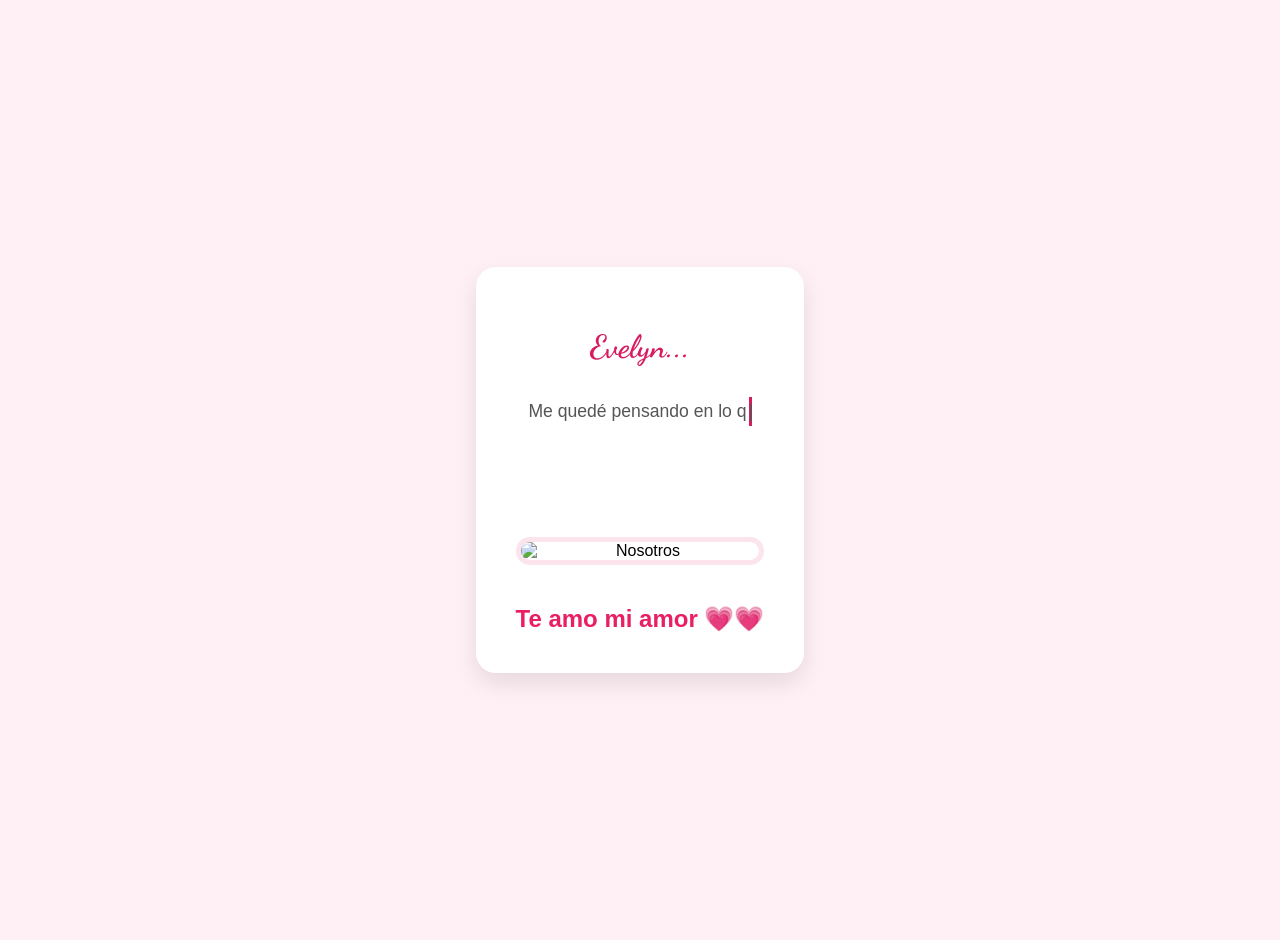
==== commit 6d046e5e: "Revise index.html with new title and content Updated the title and modified styles for body and card" ====
--- a/index.html
+++ b/index.html
@@ -2,181 +2,107 @@
 <html lang="es">
 <head>
     <meta charset="UTF-8">
-    <meta name="viewport" content="width=device-width, initial-scale=1.0">
-    <title>Para mi única verdad</title>
-    <link href="https://fonts.googleapis.com/css2?family=Dancing+Script:wght@700&family=Quicksand:wght@300;500;700&display=swap" rel="stylesheet">
+    <title>Para Evelyn</title>
     <style>
-        :root { --accent: #d81b60; --bg: #fdf2f4; --card: #ffffff; }
-        body, html { margin: 0; padding: 0; font-family: 'Quicksand', sans-serif; background: var(--bg); color: #444; scroll-behavior: smooth; overflow-x: hidden; }
-        
-        /* Intro */
-        #hero { height: 100vh; display: flex; flex-direction: column; justify-content: center; align-items: center; background: white; text-align: center; padding: 20px; box-sizing: border-box; position: relative; z-index: 10; }
-        #hero h1 { font-size: 3.5rem; color: var(--accent); font-family: 'Dancing Script', cursive; margin-bottom: 10px; }
-        
-        .btn-love { 
-            padding: 18px 45px; background: var(--accent); color: white; border: none; 
-            border-radius: 50px; font-weight: 700; cursor: pointer; font-size: 1.1rem;
-            box-shadow: 0 10px 20px rgba(216, 27, 96, 0.2); transition: 0.3s;
+        body { 
+            background: #fff0f5; 
+            font-family: 'Segoe UI', Tahoma, Geneva, Verdana, sans-serif; 
+            display: flex; 
+            justify-content: center; 
+            align-items: center; 
+            min-height: 100vh; 
+            margin: 0; 
+            padding: 20px;
         }
-        .btn-love:hover { transform: scale(1.05); background: #ad144b; }
-
-        /* Contenedor de la historia */
-        .story-container { max-width: 800px; margin: 0 auto; padding: 100px 20px; }
-        
-        .section { 
-            background: var(--card); padding: 60px; border-radius: 40px; margin-bottom: 80px;
-            box-shadow: 0 20px 45px rgba(0,0,0,0.06); opacity: 0; transform: translateY(50px);
-            transition: 1.5s all cubic-bezier(0.175, 0.885, 0.32, 1.1);
+        .card { 
+            background: white; 
+            padding: 40px; 
+            border-radius: 20px; 
+            box-shadow: 0 10px 25px rgba(0,0,0,0.1); 
+            max-width: 500px; 
+            text-align: center; 
         }
-        .section.active { opacity: 1; transform: translateY(0); }
-
-        h2 { font-family: 'Dancing Script', cursive; font-size: 2.8rem; color: var(--accent); margin-bottom: 30px; border-bottom: 2px solid var(--bg); display: inline-block; padding-bottom: 10px; }
-        
-        .text-content { line-height: 2.2; font-size: 1.25rem; text-align: justify; white-space: pre-line; }
-        .highlight { color: var(--accent); font-weight: 700; border-bottom: 2px dashed var(--accent); }
-
-        .gif-container { width: 100%; display: flex; justify-content: center; margin-bottom: 40px; }
-        .gif-box { width: 220px; height: 220px; border-radius: 35px; object-fit: cover; box-shadow: 0 10px 25px rgba(0,0,0,0.1); border: 5px solid var(--bg); }
-
-        /* Modales / Ventanas de Respuesta */
-        .modal {
-            display: none; position: fixed; top: 0; left: 0; width: 100%; height: 100%;
-            background: rgba(0,0,0,0.6); z-index: 1000; justify-content: center; align-items: center;
-            backdrop-filter: blur(8px);
+        h1 { color: #d81b60; font-family: 'Dancing Script', cursive; min-height: 1.5em; }
+        #typewriter { 
+            color: #555; 
+            line-height: 1.6; 
+            font-size: 1.1rem; 
+            margin-bottom: 20px;
+            min-height: 120px; /* Evita que el contenido salte al escribir */
         }
-        .modal-content {
-            background: white; padding: 50px; border-radius: 40px; max-width: 650px; width: 90%;
-            text-align: center; position: relative; animation: modalPop 0.5s cubic-bezier(0.175, 0.885, 0.32, 1.275);
-            max-height: 90vh; overflow-y: auto;
+        .photo-container {
+            margin: 20px 0;
+            border-radius: 15px;
+            overflow: hidden;
+            border: 5px solid #fce4ec;
         }
-        @keyframes modalPop { from { transform: scale(0.7); opacity: 0; } to { transform: scale(1); opacity: 1; } }
-
-        .btn-close { margin-top: 30px; padding: 12px 30px; border-radius: 50px; border: 1px solid #ccc; background: none; cursor: pointer; }
-
-        /* Botones Finales */
-        .choice-container { text-align: center; margin-top: 60px; display: flex; justify-content: center; gap: 30px; flex-wrap: wrap; }
-        .btn-no { background: #f0f0f0; color: #777; border: none; padding: 18px 45px; border-radius: 50px; cursor: pointer; font-weight: 700; transition: 0.3s; font-size: 1.1rem; }
+        .photo-container img {
+            width: 100%;
+            height: auto;
+            display: block;
+        }
+        .love-text {
+            color: #e91e63;
+            font-size: 1.5rem;
+            font-weight: bold;
+            margin-top: 20px;
+            display: inline-block;
+            animation: heartbeat 1.2s infinite;
+        }
+        @keyframes heartbeat {
+            0% { transform: scale(1); }
+            15% { transform: scale(1.15); }
+            30% { transform: scale(1); }
+            45% { transform: scale(1.15); }
+            70% { transform: scale(1); }
+        }
+        .cursor {
+            display: inline-block;
+            width: 3px;
+            background-color: #d81b60;
+            margin-left: 2px;
+            animation: blink 0.7s infinite;
+        }
+        @keyframes blink {
+            0%, 100% { opacity: 1; }
+            50% { opacity: 0; }
+        }
     </style>
+    <link href="https://fonts.googleapis.com/css2?family=Dancing+Script:wght@700&display=swap" rel="stylesheet">
 </head>
 <body>
-
-    <!-- INTRO -->
-    <section id="hero">
-        <h1>Lo que nunca supe explicarte...</h1>
-        <p style="font-size: 1.3rem; max-width: 600px; color: #666;">Me tomó mucho tiempo entender mis propios errores y el peso de mis miedos. Por favor, lee cada palabra con el corazón.</p>
-        <button class="btn-love" onclick="document.querySelector('.story-container').scrollIntoView({behavior: 'smooth'})">Abrir mi corazón ❤️</button>
-    </section>
-
-    <!-- HISTORIA -->
-    <main class="story-container">
+    <div class="card">
+        <h1>Evelyn...</h1>
         
-        <!-- SECCIÓN 1 -->
-        <div class="section">
-            <div class="gif-container">
-                <img src="https://media1.tenor.com/m/KFiUJSB2ndcAAAAC/cute-cat-cat.gif" class="gif-box">
-            </div>
-            <h2>El porqué de mi cambio</h2>
-            <div class="text-content">
-                Me duele en el alma saber que sientes que mi interés ha sido fingido, porque la verdad es que eres lo único real que tengo en mi vida. Si me viste diferente, distante o incluso frío, no fue porque dejara de quererte; al contrario, fue por una mezcla de miedos que me paralizaron y que no supe explicarte. 
-                
-                A veces, cuando más quiero a alguien, me da terror fallar o que las cosas externas nos alcancen y nos hagan daño. Me cerré intentando "protegernos" a mi manera egoísta, creyendo que si guardaba mis problemas, no te afectarían, pero terminé cometiendo el peor de los errores: alejándote a ti, que eres mi único refugio y mi paz. 
-
-                <span class="highlight">Perdóname por no haber sido lo suficientemente transparente.</span> Pasé noches pensando en cómo decirte que me sentía perdido, pero el miedo a que me vieras débil me hizo actuar como alguien que no soy. Prefiero mil veces ser vulnerable contigo que perderte por intentar parecer alguien que no tiene miedo. Eres la única persona ante la que quiero ser yo mismo, sin filtros.
-            </div>
+        <div id="typewriter"></div>
+        
+        <div class="photo-container">
+            <!-- Asegúrate de que el nombre del archivo sea exacto -->
+            <img src="Mi amor.png" alt="Nosotros">
         </div>
 
-        <!-- SECCIÓN 2 -->
-        <div class="section">
-            <div class="gif-container">
-                <img src="https://media1.tenor.com/m/EGneBJlyNGoAAAAd/cat-crying-cat.gif" class="gif-box">
-            </div>
-            <h2>Sobre mis bromas...</h2>
-            <div class="text-content">
-                Entiendo perfectamente que te cansaras de que jugara con la idea de que "ya no me querías" o que "me ibas a dejar". Hoy me doy cuenta de que lo que para mí era una forma torpe y desesperada de buscar que me reafirmaras tu amor, para ti era una falta de respeto constante a tus sentimientos. 
-                
-                Lo hacía porque me aterraba la idea de que realmente te cansaras de mí, pero irónicamente, con mis palabras estaba provocando exactamente eso. Estaba saboteando lo más bonito que tenía por puro miedo al abandono. <span class="highlight">Ya entendí que contigo no se juega de esa manera.</span> Tu amor es sagrado y no merece ser cuestionado por mis inseguridades infantiles. Prometo cuidar tu paz mental y no volver a poner en duda tu cariño con palabras vacías. Aprendí la lección viendo el dolor en tus ojos, y te juro que mi único objetivo ahora es verlos brillar de felicidad, no de cansancio.
-            </div>
-        </div>
-
-        <!-- SECCIÓN 3 -->
-        <div class="section">
-            <div class="gif-container">
-                <img src="https://media1.tenor.com/m/5W3O1UxUHcIAAAAC/cat-holding-a-rose-hand-emoji-charles-scarlet-wing.gif" class="gif-box">
-            </div>
-            <h2>La propuesta que siempre estuvo ahí</h2>
-            <div class="text-content">
-                Hay algo que me ha pesado mucho tiempo y que hoy quiero enfrentar de frente: <span class="highlight">nunca te pedí formalmente que fueras mi novia.</span> 
-
-                Esa idea siempre ha estado en mi mente, quemándome el pecho cada vez que te veía sonreír, pero dejé que el miedo al momento "perfecto" me ganara. Quería que fuera algo de película, algo increíble, y en esa espera absurda descuidé el presente. Me sentía insuficiente o pensaba que las circunstancias no eran las ideales, y al final dejé que pasara el tiempo sin darte el lugar y la importancia que te mereces ante el mundo. 
-
-                Pero hoy, después de todo el ruido y de darme cuenta de que el momento perfecto es simplemente estar a tu lado, quiero que sepas que <span class="highlight">sí quiero que seas mi novia.</span> Quiero que tengamos ese lugar real, que seas tú la mujer con la que pueda compartirlo todo, sin títulos a medias y sin miedos ocultos. Quiero empezar bien, desde cero, construyendo la confianza que yo mismo descuidé. No quiero que seas solo un capítulo, quiero que seas toda mi historia.
-            </div>
-        </div>
-
-        <!-- SECCIÓN 4 -->
-        <div class="section">
-            <div class="gif-container">
-                <img src="https://media1.tenor.com/m/1Zyz6WPCNHkAAAAC/cat-hug.gif" class="gif-box">
-            </div>
-            <h2>Prefiero mil veces arreglarlo contigo</h2>
-            <div class="text-content">
-                Podría ser fácil tirar la toalla e intentar "empezar de nuevo" con alguien más, pero no tendría sentido porque no quiero a nadie más. Prefiero mil veces pelear contra el mundo, contra mis propios errores y contra el tiempo diez mil veces antes que buscar el amor en alguien que no eres tú. Tú tienes una luz que no he visto en nadie más, y renunciar a eso sería el error más grande de mi vida.
-
-                Arreglar lo nuestro es mi prioridad absoluta porque nadie me hace sentir lo que tú, y nadie me conoce como tú lo haces. <span class="highlight">No te voy a soltar</span>, a menos que tú decidas que ya no hay nada que rescatar. Estoy dispuesto a aprender, a cambiar lo que haga falta y a escucharte más que nunca. Por mi parte, me voy a romper el alma esforzándome cada segundo hasta que vuelvas a confiar en el hombre que te adora y que cometió errores, pero que nunca, ni por un instante, dejó de amarte. Dame la oportunidad de ser el hombre que siempre mereciste.
-            </div>
-        </div>
-
-        <!-- FINAL -->
-        <div class="section">
-            <h2>La decisión es tuya</h2>
-            <div class="text-content" style="text-align: center;">
-                He sido más honesto de lo que he sido nunca en mi vida. No quiero presionarte, respeto profundamente lo que sientas y la decisión que tomes después de leer este desorden de sentimientos. Sé que he agotado tu paciencia, pero mi amor por ti sigue intacto. Eres libre de elegir tu camino, y yo siempre respetaré tu voluntad, sea cual sea.
-            </div>
-            
-            <div class="choice-container">
-                <button class="btn-love" onclick="openModal('modal-si')">1 sola oportunidad...</button>
-                <button class="btn-no" onclick="openModal('modal-no')">No, lo lamento</button>
-            </div>
-        </div>
-    </main>
-
-    <!-- VENTANA SI -->
-    <div id="modal-si" class="modal">
-        <div class="modal-content">
-            <div class="gif-container">
-                <img src="https://media1.tenor.com/m/o_5RQarGvJ0AAAAC/kiss.gif" class="gif-box">
-            </div>
-            <h2>¡Gracias por no rendirte! ❤️</h2>
-            <p class="text-content" style="text-align: center;">No tienes idea de lo que esto significa para mí. Me has devuelto el aire. Te prometo con mi vida que no solo verás palabras, sino hechos reales que respalden todo lo que escribí. Me voy a esforzar cada día para que te sientas la mujer más amada, respetada y segura del mundo. ¡Te amo!</p>
-            <button class="btn-close" onclick="closeModal('modal-si')">Cerrar y hablar conmigo</button>
-        </div>
-    </div>
-
-    <!-- VENTANA NO -->
-    <div id="modal-no" class="modal">
-        <div class="modal-content">
-            <div class="gif-container">
-                <img src="https://media.tenor.com/RUd2klwr7t4AAAAi/haleys-ouo.gif" class="gif-box">
-            </div>
-            <h2>Lo entiendo y lo respeto ❤️</h2>
-            <p class="text-content" style="text-align: center;">Me duele en el alma, y es un vacío que me costará llenar, pero acepto tu decisión porque amarte también significa respetar tu felicidad por encima de la mía. Gracias por todo el tiempo, por cada risa, por el amor que me diste y por haberme permitido conocer a una mujer tan increíble como tú. Me llevo lo mejor de nosotros conmigo.</p>
-            <button class="btn-close" onclick="closeModal('modal-no')">Cerrar</button>
-        </div>
+        <div class="love-text">Te amo mi amor 💗💗</div>
     </div>
 
     <script>
-        // Animación al hacer scroll
-        const observer = new IntersectionObserver((entries) => {
-            entries.forEach(entry => {
-                if (entry.isIntersecting) entry.target.classList.add('active');
-            });
-        }, { threshold: 0.1 });
+        const textElement = document.getElementById('typewriter');
+        const message = "Me quedé pensando en lo que me dijiste hoy. Quiero que sepas que te escuché fuerte y claro. No te lo dije en ese momento porque quiero que cuando lo haga sea especial, como tú te mereces. Quiero que sepas que mi meta es clara: Eres tú y nadie más. ♾️🐾";
+        
+        let index = 0;
 
-        document.querySelectorAll('.section').forEach(s => observer.observe(s));
+        function type() {
+            if (index < message.length) {
+                textElement.innerHTML = message.slice(0, index + 1) + '<span class="cursor">|</span>';
+                index++;
+                setTimeout(type, 50); // Velocidad de escritura
+            } else {
+                // Al terminar, quitamos el cursor o lo dejamos estático
+                textElement.innerHTML = message;
+            }
+        }
 
-        // Funciones de las Ventanas (Modales)
-        function openModal(id) { document.getElementById(id).style.display = 'flex'; }
-        function closeModal(id) { document.getElementById(id).style.display = 'none'; }
+        // Iniciar el efecto cuando cargue la página
+        window.onload = type;
     </script>
 </body>
 </html>
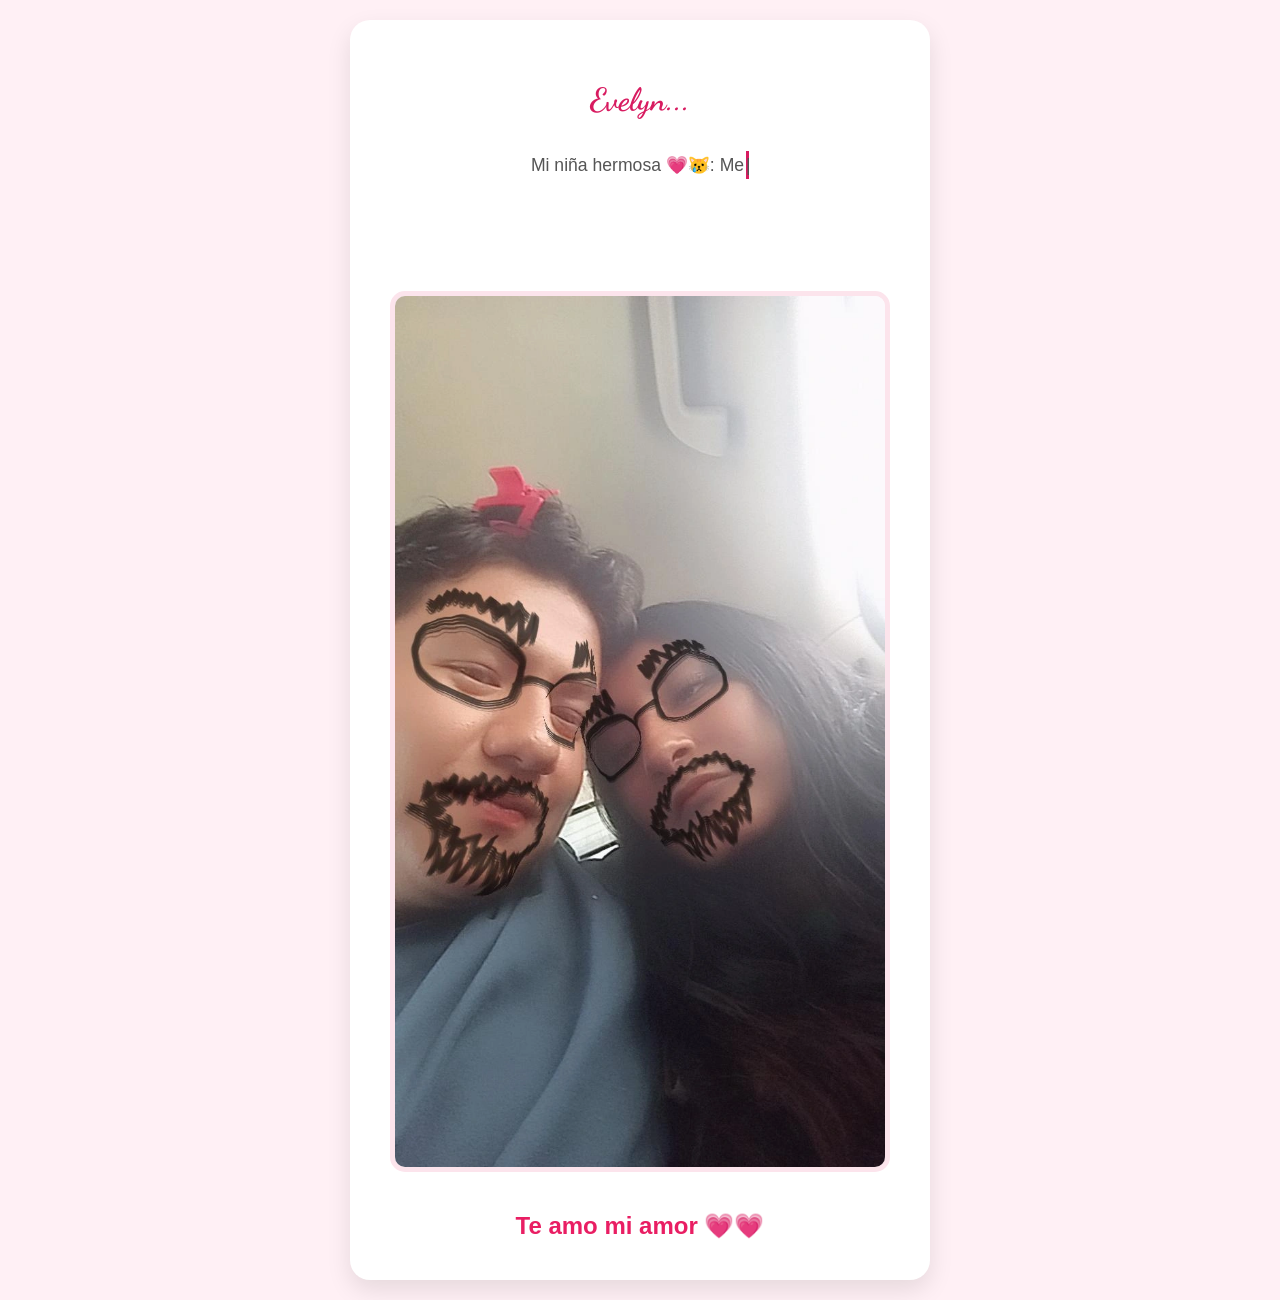
==== commit 611c7384: "Update image source and love message in index.html Updated image tag and modified message text in in" ====
--- a/index.html
+++ b/index.html
@@ -78,7 +78,7 @@
         
         <div class="photo-container">
             <!-- Asegúrate de que el nombre del archivo sea exacto -->
-            <img src="Mi amor.png" alt="Nosotros">
+            <img height = "160" src="Mi amor.png" alt="Nosotros">
         </div>
 
         <div class="love-text">Te amo mi amor 💗💗</div>
@@ -86,7 +86,7 @@
 
     <script>
         const textElement = document.getElementById('typewriter');
-        const message = "Me quedé pensando en lo que me dijiste hoy. Quiero que sepas que te escuché fuerte y claro. No te lo dije en ese momento porque quiero que cuando lo haga sea especial, como tú te mereces. Quiero que sepas que mi meta es clara: Eres tú y nadie más. ♾️🐾";
+        const message = "Mi niña hermosa 💗😿: Me quedé pensando en lo que me dijiste hoy. Quiero que sepas que te escuché fuerte y claro. No te lo dije en ese momento porque quiero que cuando lo haga sea especial, como tú te mereces. Quiero que sepas que mi meta es clara: Eres tú y nadie más. Dejame hacer las cosas lo mejor que se puedan, cometeré errores, si, pero siempre mi meta sera clara. Casarme contigo y vivir una vida llena de amor y cariño 💗💗😽😽✨♾️🐾";
         
         let index = 0;
 
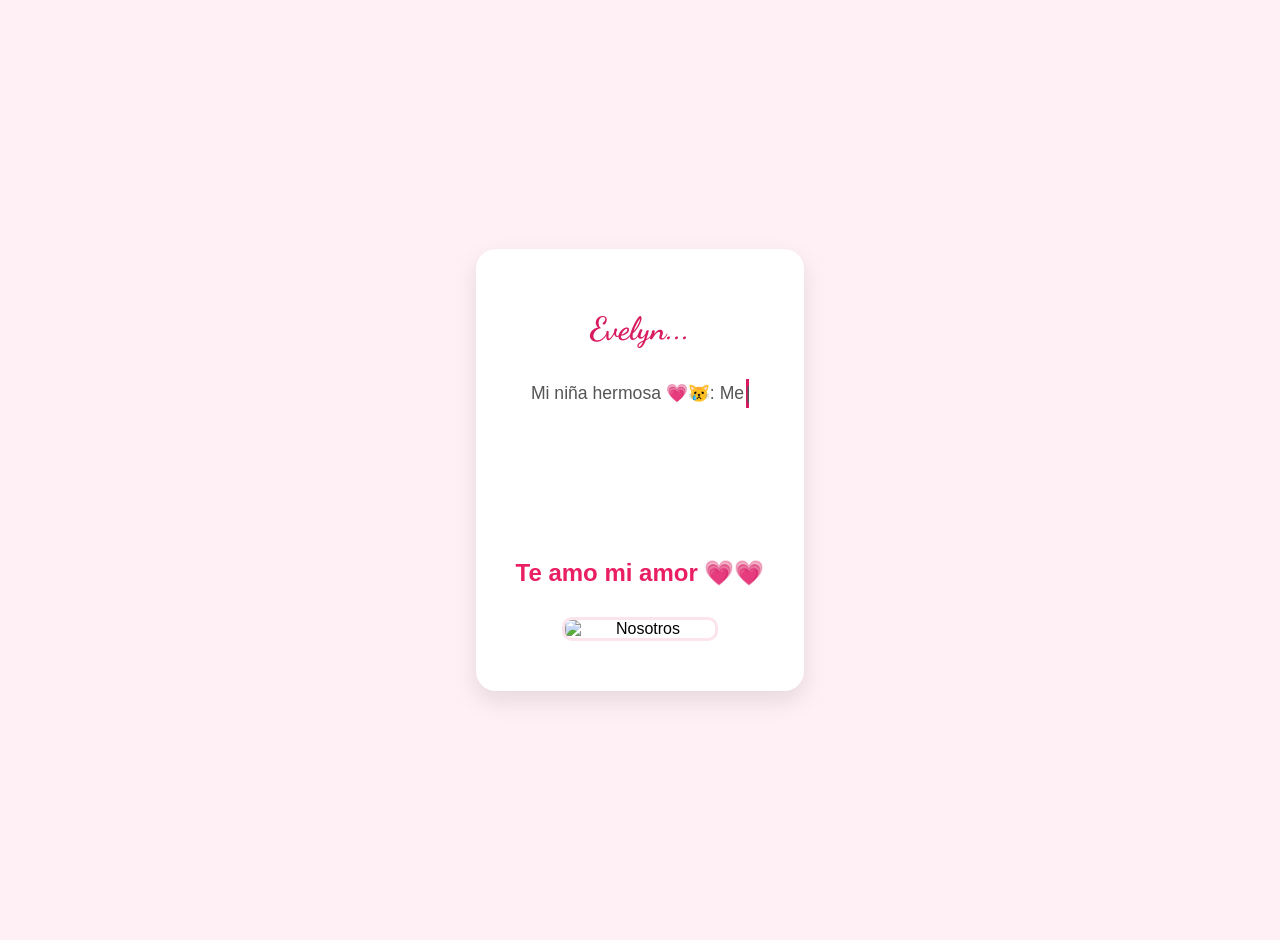
==== commit 52fb9f3d: "Update styles and photo references in index.html" ====
--- a/index.html
+++ b/index.html
@@ -28,26 +28,28 @@
             line-height: 1.6; 
             font-size: 1.1rem; 
             margin-bottom: 20px;
-            min-height: 120px; /* Evita que el contenido salte al escribir */
+            min-height: 150px;
+        }
+        .love-text {
+            color: #e91e63;
+            font-size: 1.5rem;
+            font-weight: bold;
+            margin-top: 10px;
+            margin-bottom: 20px;
+            display: inline-block;
+            animation: heartbeat 1.2s infinite;
         }
         .photo-container {
-            margin: 20px 0;
-            border-radius: 15px;
+            margin: 10px auto;
+            max-width: 150px; /* Tamaño pequeño como pediste */
+            border-radius: 10px;
             overflow: hidden;
-            border: 5px solid #fce4ec;
+            border: 3px solid #fce4ec;
         }
         .photo-container img {
             width: 100%;
             height: auto;
             display: block;
-        }
-        .love-text {
-            color: #e91e63;
-            font-size: 1.5rem;
-            font-weight: bold;
-            margin-top: 20px;
-            display: inline-block;
-            animation: heartbeat 1.2s infinite;
         }
         @keyframes heartbeat {
             0% { transform: scale(1); }
@@ -75,13 +77,13 @@
         <h1>Evelyn...</h1>
         
         <div id="typewriter"></div>
-        
-        <div class="photo-container">
-            <!-- Asegúrate de que el nombre del archivo sea exacto -->
-            <img height = "160" src="Mi amor.png" alt="Nosotros">
-        </div>
 
         <div class="love-text">Te amo mi amor 💗💗</div>
+
+        <div class="photo-container">
+            <!-- He ajustado el nombre al archivo que subiste antes: 1000044951.jpg -->
+            <img src="1000044951.jpg" alt="Nosotros">
+        </div>
     </div>
 
     <script>
@@ -94,14 +96,12 @@
             if (index < message.length) {
                 textElement.innerHTML = message.slice(0, index + 1) + '<span class="cursor">|</span>';
                 index++;
-                setTimeout(type, 50); // Velocidad de escritura
+                setTimeout(type, 50);
             } else {
-                // Al terminar, quitamos el cursor o lo dejamos estático
                 textElement.innerHTML = message;
             }
         }
 
-        // Iniciar el efecto cuando cargue la página
         window.onload = type;
     </script>
 </body>
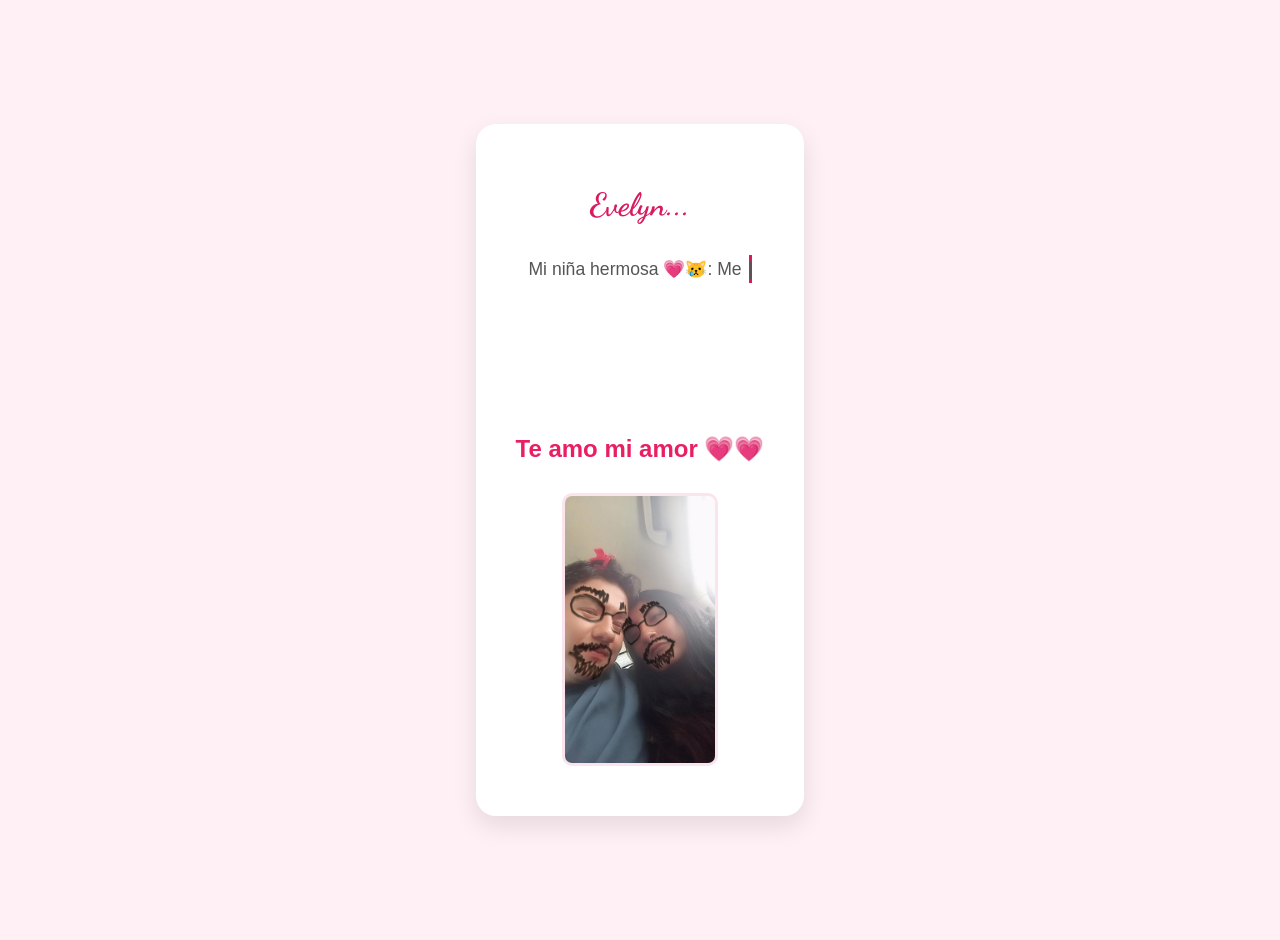
==== commit 0ac6d2cb: "Update image source in photo container" ====
--- a/index.html
+++ b/index.html
@@ -41,7 +41,7 @@
         }
         .photo-container {
             margin: 10px auto;
-            max-width: 150px; /* Tamaño pequeño como pediste */
+            max-width: 150px; 
             border-radius: 10px;
             overflow: hidden;
             border: 3px solid #fce4ec;
@@ -81,8 +81,7 @@
         <div class="love-text">Te amo mi amor 💗💗</div>
 
         <div class="photo-container">
-            <!-- He ajustado el nombre al archivo que subiste antes: 1000044951.jpg -->
-            <img src="1000044951.jpg" alt="Nosotros">
+            <img src="Mi amor.png" alt="Nosotros">
         </div>
     </div>
 
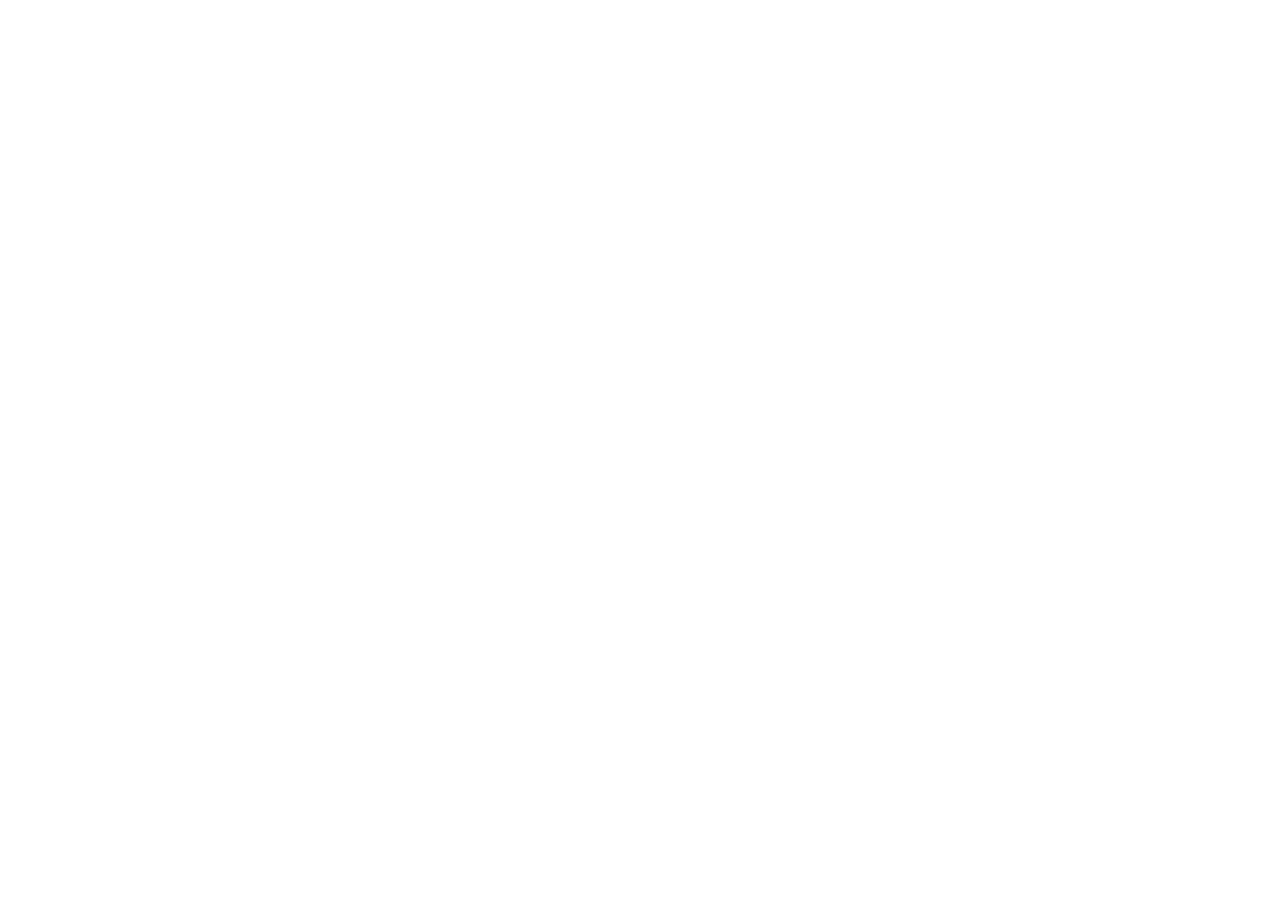
==== commit 37ce5733: "Update index.html" ====
--- a/index.html
+++ b/index.html
@@ -1,107 +1,187 @@
 <!DOCTYPE html>
 <html lang="es">
 <head>
-    <meta charset="UTF-8">
-    <title>Para Evelyn</title>
-    <style>
-        body { 
-            background: #fff0f5; 
-            font-family: 'Segoe UI', Tahoma, Geneva, Verdana, sans-serif; 
-            display: flex; 
-            justify-content: center; 
-            align-items: center; 
-            min-height: 100vh; 
-            margin: 0; 
-            padding: 20px;
-        }
-        .card { 
-            background: white; 
-            padding: 40px; 
-            border-radius: 20px; 
-            box-shadow: 0 10px 25px rgba(0,0,0,0.1); 
-            max-width: 500px; 
-            text-align: center; 
-        }
-        h1 { color: #d81b60; font-family: 'Dancing Script', cursive; min-height: 1.5em; }
-        #typewriter { 
-            color: #555; 
-            line-height: 1.6; 
-            font-size: 1.1rem; 
-            margin-bottom: 20px;
-            min-height: 150px;
-        }
-        .love-text {
-            color: #e91e63;
-            font-size: 1.5rem;
-            font-weight: bold;
-            margin-top: 10px;
-            margin-bottom: 20px;
-            display: inline-block;
-            animation: heartbeat 1.2s infinite;
-        }
-        .photo-container {
-            margin: 10px auto;
-            max-width: 150px; 
-            border-radius: 10px;
-            overflow: hidden;
-            border: 3px solid #fce4ec;
-        }
-        .photo-container img {
-            width: 100%;
-            height: auto;
-            display: block;
-        }
-        @keyframes heartbeat {
-            0% { transform: scale(1); }
-            15% { transform: scale(1.15); }
-            30% { transform: scale(1); }
-            45% { transform: scale(1.15); }
-            70% { transform: scale(1); }
-        }
-        .cursor {
-            display: inline-block;
-            width: 3px;
-            background-color: #d81b60;
-            margin-left: 2px;
-            animation: blink 0.7s infinite;
-        }
-        @keyframes blink {
-            0%, 100% { opacity: 1; }
-            50% { opacity: 0; }
-        }
-    </style>
-    <link href="https://fonts.googleapis.com/css2?family=Dancing+Script:wght@700&display=swap" rel="stylesheet">
+  <meta charset="UTF-8">
+  <meta name="viewport" content="width=device-width, initial-scale=1.0">
+  <title>Para mi Pulguita 💗✨</title>
+  <script src="https://unpkg.com/react@18/umd/react.production.min.js" crossorigin></script>
+  <script src="https://unpkg.com/react-dom@18/umd/react-dom.production.min.js" crossorigin></script>
+  <script src="https://unpkg.com/@babel/standalone/babel.min.js"></script>
+  <script src="https://cdn.tailwindcss.com"></script>
+  <style>
+    @keyframes pulse-heart {
+      0%, 100% { transform: scale(1); }
+      50% { transform: scale(1.15); }
+    }
+    .animate-pulse-heart {
+      animation: pulse-heart 2s infinite ease-in-out;
+    }
+    @keyframes float-slow {
+      0%, 100% { transform: translateY(0px) rotate(0deg); }
+      50% { transform: translateY(-6px) rotate(2deg); }
+    }
+    .animate-float {
+      animation: float-slow 3.5s infinite ease-in-out;
+    }
+  </style>
 </head>
-<body>
-    <div class="card">
-        <h1>Evelyn...</h1>
-        
-        <div id="typewriter"></div>
+<body class="bg-gradient-to-br from-rose-100 via-pink-100 to-purple-200 min-h-screen flex items-center justify-center p-3 sm:p-6 text-gray-800">
 
-        <div class="love-text">Te amo mi amor 💗💗</div>
+  <div id="root"></div>
 
-        <div class="photo-container">
-            <img src="Mi amor.png" alt="Nosotros">
+  <script type="text/babel">
+    const { useState } = React;
+
+    function App() {
+      const [tab, setTab] = useState('nota');
+      const [reasonIndex, setReasonIndex] = useState(0);
+
+      const razones = [
+        "Aunque ande a las carreritas con el servicio, mi atención siempre quiere estar contigo. 🏃‍♂️💨",
+        "Verte sonreír cuando te entrego un detalle vale más que cualquier otra cosa en el mundo. ✨",
+        "Me encanta acompañarte y compartir esos minutos juntos aunque el ruido de la calle nos juegue chueco. 🎧",
+        "Pase lo que pase y transformemos lo que transformemos, mi cariño por ti no cambia. 💖"
+      ];
+
+      return (
+        <div class="max-w-md w-full bg-white/90 backdrop-blur-md rounded-3xl shadow-2xl border border-rose-200 overflow-hidden flex flex-col min-h-[620px] justify-between transition-all">
+          
+          {/* Header principal */}
+          <div class="bg-gradient-to-r from-rose-400 via-pink-500 to-purple-500 p-6 text-white text-center relative shadow-lg">
+            <div class="absolute top-2 right-3 text-lg opacity-40 animate-pulse">✨</div>
+            <div class="absolute bottom-2 left-3 text-lg opacity-40 animate-pulse">💖</div>
+            
+            <div class="w-20 h-20 bg-white/20 backdrop-blur-md rounded-full flex items-center justify-center mx-auto mb-2 border border-white/40 shadow-inner animate-float">
+              <span class="text-4xl animate-pulse-heart">💌</span>
+            </div>
+            
+            <h1 class="text-2xl font-black tracking-wide drop-shadow-sm">
+              Hola, Pulguita 💗✨
+            </h1>
+            <p class="text-rose-100 text-xs font-medium mt-1">
+              (O mi Eve hermosa... este mensajito es todo tuyo)
+            </p>
+          </div>
+
+          {/* Menú de pestañas */}
+          <div class="flex justify-around bg-rose-50/70 p-2 border-b border-rose-100">
+            <button
+              onClick={() => setTab('nota')}
+              class={`px-3 py-1.5 rounded-full text-xs font-bold transition-all ${
+                tab === 'nota'
+                  ? 'bg-rose-500 text-white shadow-md scale-105'
+                  : 'text-rose-700 hover:bg-rose-100'
+              }`}
+            >
+              🌸 Lo de hoy
+            </button>
+            <button
+              onClick={() => setTab('detallitos')}
+              class={`px-3 py-1.5 rounded-full text-xs font-bold transition-all ${
+                tab === 'detallitos'
+                  ? 'bg-pink-500 text-white shadow-md scale-105'
+                  : 'text-rose-700 hover:bg-pink-100'
+              }`}
+            >
+              🎁 Detallitos
+            </button>
+            <button
+              onClick={() => setTab('promesa')}
+              class={`px-3 py-1.5 rounded-full text-xs font-bold transition-all ${
+                tab === 'promesa'
+                  ? 'bg-purple-500 text-white shadow-md scale-105'
+                  : 'text-rose-700 hover:bg-purple-100'
+              }`}
+            >
+              ✨ Para Siempre
+            </button>
+          </div>
+
+          {/* Cuerpo con el contenido */}
+          <div class="p-6 flex-1 flex flex-col justify-center items-center text-center">
+            
+            {/* Pestaña 1: La Disculpa sincera */}
+            {tab === 'nota' && (
+              <div class="space-y-4 animate-fade-in w-full">
+                <div class="inline-block bg-rose-100 text-rose-600 p-3 rounded-2xl shadow-sm">
+                  <span class="text-2xl">🥺💬</span>
+                </div>
+                <h2 class="text-lg font-bold text-gray-800">Una disculpa de corazón, Pulguita</h2>
+                <p class="text-xs sm:text-sm text-gray-650 leading-relaxed text-left bg-rose-50/50 p-4 rounded-2xl border border-rose-100">
+                  Perdóname por lo que pasó hoy. Entre las prisas del servicio, las horitas que todavía ando pendiente de cubrir por allá y el ruido del momento cuando fuiste por tus llaves, escuché cortado y no entendí bien si me habías dicho que sí o que no.
+                  <br/><br/>
+                  Jamás me iría nomás porque sí dejándote con la palabra en la boca. Cuando vi tu mensaje ya andaba en la presidencia y me dio muchísima pena. <b>Quiero que sepas que sigo aquí al pendiente de ti, como siempre.</b>
+                </p>
+              </div>
+            )}
+
+            {/* Pestaña 2: Los Detallitos */}
+            {tab === 'detallitos' && (
+              <div class="space-y-4 animate-fade-in w-full">
+                <div class="inline-block bg-pink-100 text-pink-600 p-3 rounded-2xl shadow-sm">
+                  <span class="text-2xl">🛍️✨</span>
+                </div>
+                <h2 class="text-lg font-bold text-gray-800">Sobre los detallitos de hoy...</h2>
+                <div class="bg-gradient-to-br from-pink-50 to-rose-50 p-4 rounded-2xl border border-pink-200 space-y-3 text-left">
+                  <p class="text-xs sm:text-sm text-gray-700 leading-relaxed">
+                    Ni se te ocurra volver a decirme que me los quieres pagar, ¡para nada! 🚫💵 
+                  </p>
+                  <p class="text-xs sm:text-sm text-gray-700 leading-relaxed">
+                    Te los compré con todo el gusto del mundo simplemente porque te vi y quise sacarte una sonrisa. Verte feliz es más que suficiente pago para mí. Aceptármelos con cariño es el mejor regalo que me puedes hacer. 😉
+                  </p>
+                </div>
+              </div>
+            )}
+
+            {/* Pestaña 3: Promesa y Cariño */}
+            {tab === 'promesa' && (
+              <div class="space-y-4 animate-fade-in w-full">
+                <div class="inline-block bg-purple-100 text-purple-600 p-3 rounded-2xl shadow-sm">
+                  <span class="text-2xl">🌷💖</span>
+                </div>
+                <h2 class="text-lg font-bold text-purple-900">En cualquier escenario...</h2>
+                <p class="text-xs sm:text-sm text-gray-650 leading-relaxed bg-purple-50/60 p-4 rounded-2xl border border-purple-100">
+                  Sé que a veces las cosas cambian o los procesos nos hacen asimilar las etapas de manera diferente. Pero independiente de cualquier cosa o de lo que depare el camino...
+                </p>
+                <div class="p-4 bg-gradient-to-r from-purple-500 to-pink-500 text-white rounded-2xl shadow-md text-xs sm:text-sm font-semibold italic">
+                  "Pase lo que pase, mi corazoncito siempre, pero siempre, va a guardar un lugar sumamente especial únicamente para ti."
+                </div>
+              </div>
+            )}
+
+            {/* Mini interacción interactiva: Clic para leer pensamientos */}
+            <div class="mt-6 w-full pt-4 border-t border-gray-100">
+              <div class="bg-gradient-to-r from-rose-50 to-purple-50 p-3 rounded-xl border border-rose-100 flex flex-col items-center">
+                <span class="text-[11px] font-semibold text-rose-500 uppercase tracking-wider mb-1">
+                  Toca la pantalla 💭
+                </span>
+                <p class="text-xs text-gray-700 italic min-h-[36px] flex items-center justify-center">
+                  "{razones[reasonIndex]}"
+                </p>
+                <button
+                  onClick={() => setReasonIndex((reasonIndex + 1) % razones.length)}
+                  class="mt-2 text-[11px] bg-white border border-rose-200 text-rose-600 px-3 py-1 rounded-full font-bold shadow-sm hover:bg-rose-50 transition-all"
+                >
+                  Toca para leer otro pensamiento ✨
+                </button>
+              </div>
+            </div>
+
+          </div>
+
+          {/* Footer tierno */}
+          <div class="bg-gray-50 p-3 text-center border-t border-gray-100">
+            <p class="text-xs text-rose-600 font-medium">
+              Aquí sigo para ti, Pulguita 💗
+            </p>
+          </div>
+
         </div>
-    </div>
+      );
+    }
 
-    <script>
-        const textElement = document.getElementById('typewriter');
-        const message = "Mi niña hermosa 💗😿: Me quedé pensando en lo que me dijiste hoy. Quiero que sepas que te escuché fuerte y claro. No te lo dije en ese momento porque quiero que cuando lo haga sea especial, como tú te mereces. Quiero que sepas que mi meta es clara: Eres tú y nadie más. Dejame hacer las cosas lo mejor que se puedan, cometeré errores, si, pero siempre mi meta sera clara. Casarme contigo y vivir una vida llena de amor y cariño 💗💗😽😽✨♾️🐾";
-        
-        let index = 0;
-
-        function type() {
-            if (index < message.length) {
-                textElement.innerHTML = message.slice(0, index + 1) + '<span class="cursor">|</span>';
-                index++;
-                setTimeout(type, 50);
-            } else {
-                textElement.innerHTML = message;
-            }
-        }
-
-        window.onload = type;
-    </script>
+    const root = ReactDOM.createRoot(document.getElementById('root'));
+    root.render(<App />);
+  </script>
 </body>
 </html>
